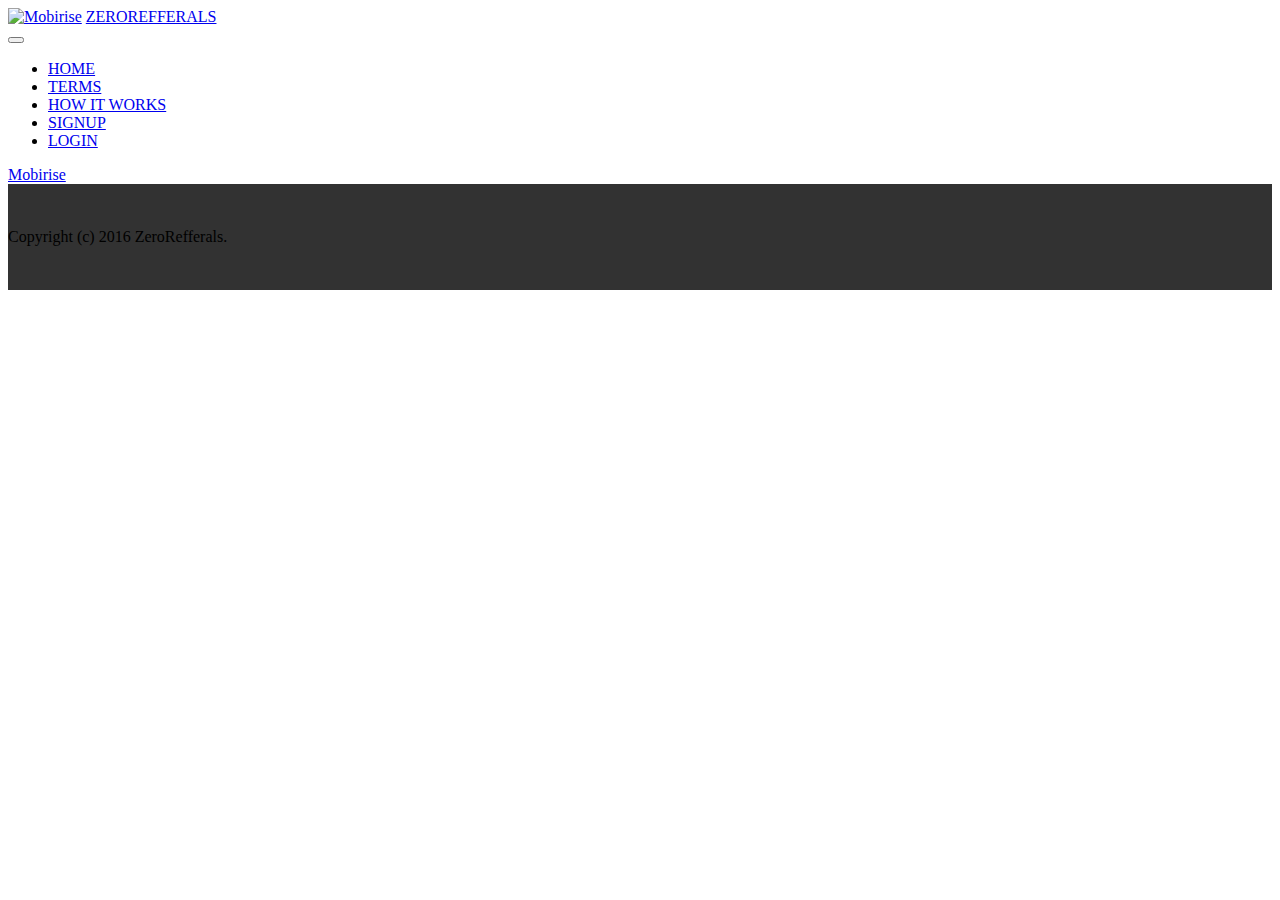
==== Contact us.html @ ca50b3d8 "Add files via upload" ====
<!DOCTYPE html>
<html>
<head>
  <!-- Site made with Mobirise Website Builder v3.11.1, https://mobirise.com -->
  <meta charset="UTF-8">
  <meta http-equiv="X-UA-Compatible" content="IE=edge">
  <meta name="generator" content="Mobirise v3.11.1, mobirise.com">
  <meta name="viewport" content="width=device-width, initial-scale=1">
  <link rel="shortcut icon" href="assets/images/zero-logo-128x128.png" type="image/x-icon">
  <meta name="description" content="contact us ">
  <title>contact us</title>
  <link rel="stylesheet" href="https://fonts.googleapis.com/css?family=Lora:400,700,400italic,700italic&amp;subset=latin">
  <link rel="stylesheet" href="https://fonts.googleapis.com/css?family=Montserrat:400,700">
  <link rel="stylesheet" href="https://fonts.googleapis.com/css?family=Raleway:100,100i,200,200i,300,300i,400,400i,500,500i,600,600i,700,700i,800,800i,900,900i">
  <link rel="stylesheet" href="assets/bootstrap-material-design-font/css/material.css">
  <link rel="stylesheet" href="assets/tether/tether.min.css">
  <link rel="stylesheet" href="assets/bootstrap/css/bootstrap.min.css">
  <link rel="stylesheet" href="assets/dropdown/css/style.css">
  <link rel="stylesheet" href="assets/animate.css/animate.min.css">
  <link rel="stylesheet" href="assets/theme/css/style.css">
  <link rel="stylesheet" href="assets/mobirise/css/mbr-additional.css" type="text/css">
  
  
  
</head>
<body>
<section id="menu-o">

    <nav class="navbar navbar-dropdown navbar-fixed-top">
        <div class="container">

            <div class="mbr-table">
                <div class="mbr-table-cell">

                    <div class="navbar-brand">
                        <a href="https://mobirise.com" class="navbar-logo"><img src="assets/images/zero-logo-128x128.png" alt="Mobirise"></a>
                        <a class="navbar-caption" href="https://mobirise.com">ZEROREFFERALS</a>
                    </div>

                </div>
                <div class="mbr-table-cell">

                    <button class="navbar-toggler pull-xs-right hidden-md-up" type="button" data-toggle="collapse" data-target="#exCollapsingNavbar">
                        <div class="hamburger-icon"></div>
                    </button>

                    <ul class="nav-dropdown collapse pull-xs-right nav navbar-nav navbar-toggleable-sm" id="exCollapsingNavbar"><li class="nav-item"><a class="nav-link link" href="index.html">HOME</a></li><li class="nav-item dropdown"><a class="nav-link link" href="terms.html" aria-expanded="false">TERMS</a></li><li class="nav-item"><a class="nav-link link" href="How it works..html" aria-expanded="false">HOW IT WORKS</a></li><li class="nav-item nav-btn"><a class="nav-link btn btn-white btn-white-outline" href="Signup.html" target="_blank">SIGNUP</a></li><li class="nav-item nav-btn"><a class="nav-link btn btn-primary-outline btn-primary" href="Signup.html" target="_blank">LOGIN</a></li></ul>
                    <button hidden="" class="navbar-toggler navbar-close" type="button" data-toggle="collapse" data-target="#exCollapsingNavbar">
                        <div class="close-icon"></div>
                    </button>

                </div>
            </div>

        </div>
    </nav>

</section>

<section class="engine"><a rel="external" href="https://mobirise.com">Mobirise</a></section><footer class="mbr-small-footer mbr-section mbr-section-nopadding mbr-after-navbar" id="footer1-p" style="background-color: rgb(50, 50, 50); padding-top: 1.75rem; padding-bottom: 1.75rem;">
    
    <div class="container">
        <p class="text-xs-center">Copyright (c) 2016 ZeroRefferals.</p>
    </div>
</footer>


  <script src="assets/web/assets/jquery/jquery.min.js"></script>
  <script src="assets/tether/tether.min.js"></script>
  <script src="assets/bootstrap/js/bootstrap.min.js"></script>
  <script src="assets/smooth-scroll/SmoothScroll.js"></script>
  <script src="assets/dropdown/js/script.min.js"></script>
  <script src="assets/touchSwipe/jquery.touchSwipe.min.js"></script>
  <script src="assets/viewportChecker/jquery.viewportchecker.js"></script>
  <script src="assets/theme/js/script.js"></script>
  
  
  <input name="animation" type="hidden">
   <div id="scrollToTop" class="scrollToTop mbr-arrow-up"><a style="text-align: center;"><i class="mbr-arrow-up-icon"></i></a></div>
  </body>
</html>
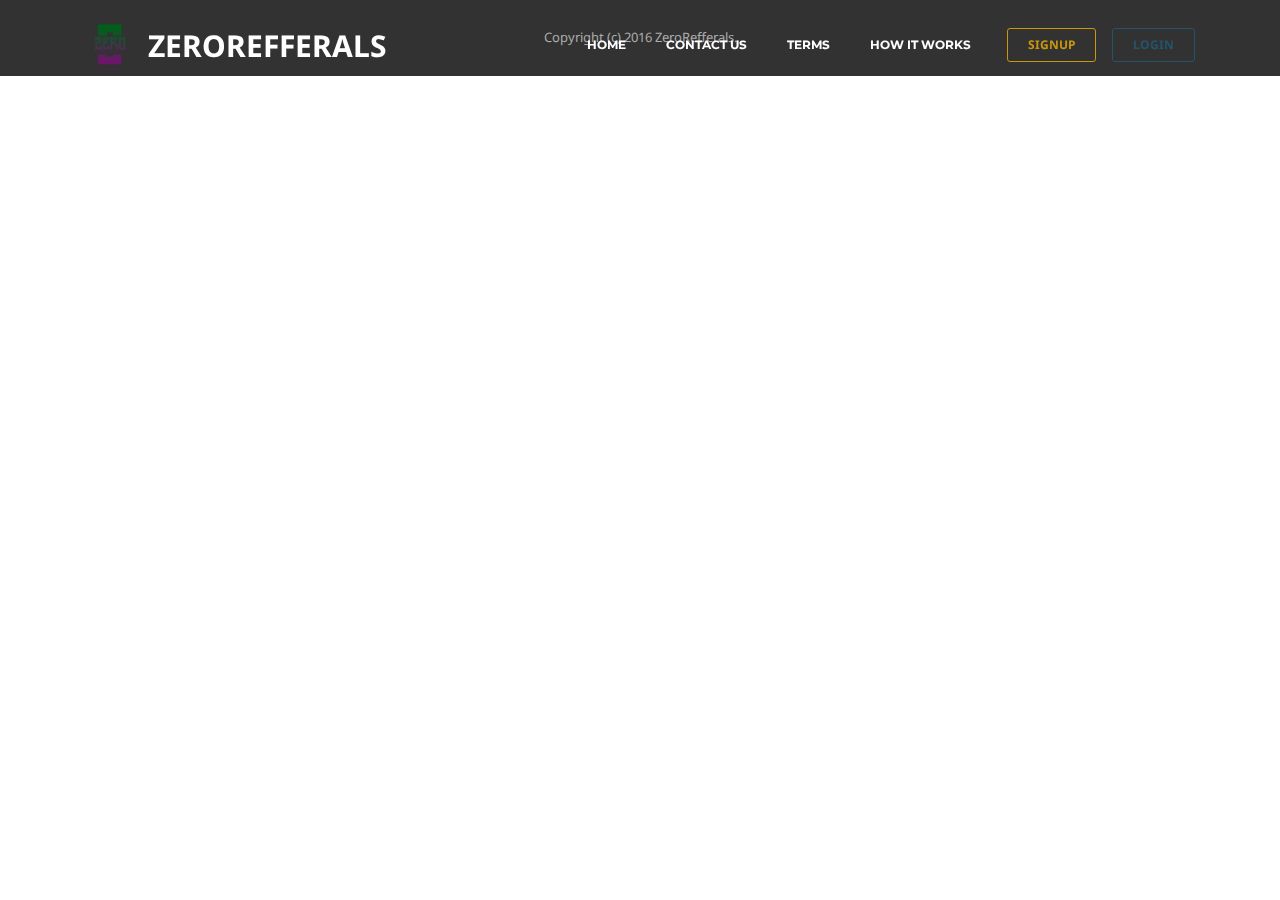
==== commit 4889a7c6: "create github pages" ====
--- a/Contact us.html
+++ b/Contact us.html
@@ -26,7 +26,7 @@
 <body>
 <section id="menu-o">
 
-    <nav class="navbar navbar-dropdown navbar-fixed-top">
+    <nav class="navbar navbar-dropdown bg-color transparent navbar-fixed-top">
         <div class="container">
 
             <div class="mbr-table">
@@ -44,7 +44,7 @@
                         <div class="hamburger-icon"></div>
                     </button>
 
-                    <ul class="nav-dropdown collapse pull-xs-right nav navbar-nav navbar-toggleable-sm" id="exCollapsingNavbar"><li class="nav-item"><a class="nav-link link" href="index.html">HOME</a></li><li class="nav-item dropdown"><a class="nav-link link" href="terms.html" aria-expanded="false">TERMS</a></li><li class="nav-item"><a class="nav-link link" href="How it works..html" aria-expanded="false">HOW IT WORKS</a></li><li class="nav-item nav-btn"><a class="nav-link btn btn-white btn-white-outline" href="Signup.html" target="_blank">SIGNUP</a></li><li class="nav-item nav-btn"><a class="nav-link btn btn-primary-outline btn-primary" href="Signup.html" target="_blank">LOGIN</a></li></ul>
+                    <ul class="nav-dropdown collapse pull-xs-right nav navbar-nav navbar-toggleable-sm" id="exCollapsingNavbar"><li class="nav-item"><a class="nav-link link" href="index.html">HOME</a></li><li class="nav-item dropdown"><a class="nav-link link" href="Contact us.html" aria-expanded="false">CONTACT US</a></li><li class="nav-item"><a class="nav-link link" href="terms.html" aria-expanded="false">TERMS</a></li><li class="nav-item"><a class="nav-link link" href="How it works..html" aria-expanded="false">HOW IT WORKS</a></li><li class="nav-item nav-btn"><a class="nav-link btn btn-warning-outline btn-warning" href="Signup.html" target="_blank">SIGNUP</a></li><li class="nav-item nav-btn"><a class="nav-link btn btn-primary-outline btn-primary" href="Signup.html" target="_blank">LOGIN</a></li></ul>
                     <button hidden="" class="navbar-toggler navbar-close" type="button" data-toggle="collapse" data-target="#exCollapsingNavbar">
                         <div class="close-icon"></div>
                     </button>
@@ -57,7 +57,7 @@
 
 </section>
 
-<section class="engine"><a rel="external" href="https://mobirise.com">Mobirise</a></section><footer class="mbr-small-footer mbr-section mbr-section-nopadding mbr-after-navbar" id="footer1-p" style="background-color: rgb(50, 50, 50); padding-top: 1.75rem; padding-bottom: 1.75rem;">
+<section class="engine"><a rel="external" href="https://mobirise.com">Mobirise Site Maker</a></section><footer class="mbr-small-footer mbr-section mbr-section-nopadding mbr-after-navbar" id="footer1-p" style="background-color: rgb(50, 50, 50); padding-top: 1.75rem; padding-bottom: 1.75rem;">
     
     <div class="container">
         <p class="text-xs-center">Copyright (c) 2016 ZeroRefferals.</p>
--- a/assets/bootstrap-material-design-font/css/material.css
+++ b/assets/bootstrap-material-design-font/css/material.css
@@ -0,0 +1,2522 @@
+@font-face {
+  font-family: 'Material-Design-Icons';
+  src: url('../fonts/Material-Design-Icons.eot?3ocs8m');
+  src: url('../fonts/Material-Design-Icons.eot?#iefix3ocs8m') format('embedded-opentype'), url('../fonts/Material-Design-Icons.woff?3ocs8m') format('woff'), url('../fonts/Material-Design-Icons.ttf?3ocs8m') format('truetype'), url('../fonts/Material-Design-Icons.svg?3ocs8m#Material-Design-Icons') format('svg');
+  font-weight: normal;
+  font-style: normal;
+}
+[class^="mdi-"],
+[class*="mdi-"] {
+  speak: none;
+  display: inline-block;
+  font-style: normal;
+  font-variant:normal;
+  font-weight:normal;
+  /*font-size:24px;*/
+  line-height:1;
+  font-family:'Material-Design-Icons' !important;
+  text-rendering: auto;
+  
+  -webkit-font-smoothing: antialiased;
+  -moz-osx-font-smoothing: grayscale;
+  -webkit-transform: translate(0, 0);
+      -ms-transform: translate(0, 0);
+          transform: translate(0, 0);
+}
+[class^="mdi-"]:before,
+[class*="mdi-"]:before {
+  display: inline-block;
+  speak: none;
+  text-decoration: inherit;
+}
+[class^="mdi-"].pull-left,
+[class*="mdi-"].pull-left {
+  margin-right: .3em;
+}
+[class^="mdi-"].pull-right,
+[class*="mdi-"].pull-right {
+  margin-left: .3em;
+}
+[class^="mdi-"].mdi-lg:before,
+[class*="mdi-"].mdi-lg:before,
+[class^="mdi-"].mdi-lg:after,
+[class*="mdi-"].mdi-lg:after {
+  font-size: 1.33333333em;
+  line-height: 0.75em;
+  vertical-align: -15%;
+}
+[class^="mdi-"].mdi-2x:before,
+[class*="mdi-"].mdi-2x:before,
+[class^="mdi-"].mdi-2x:after,
+[class*="mdi-"].mdi-2x:after {
+  font-size: 2em;
+}
+[class^="mdi-"].mdi-3x:before,
+[class*="mdi-"].mdi-3x:before,
+[class^="mdi-"].mdi-3x:after,
+[class*="mdi-"].mdi-3x:after {
+  font-size: 3em;
+}
+[class^="mdi-"].mdi-4x:before,
+[class*="mdi-"].mdi-4x:before,
+[class^="mdi-"].mdi-4x:after,
+[class*="mdi-"].mdi-4x:after {
+  font-size: 4em;
+}
+[class^="mdi-"].mdi-5x:before,
+[class*="mdi-"].mdi-5x:before,
+[class^="mdi-"].mdi-5x:after,
+[class*="mdi-"].mdi-5x:after {
+  font-size: 5em;
+}
+[class^="mdi-device-signal-cellular-"]:after,
+[class^="mdi-device-battery-"]:after,
+[class^="mdi-device-battery-charging-"]:after,
+[class^="mdi-device-signal-cellular-connected-no-internet-"]:after,
+[class^="mdi-device-signal-wifi-"]:after,
+[class^="mdi-device-signal-wifi-statusbar-not-connected"]:after,
+.mdi-device-network-wifi:after {
+  opacity: .3;
+  position: absolute;
+  left: 0;
+  top: 0;
+  z-index: 1;
+  display: inline-block;
+  speak: none;
+  text-decoration: inherit;
+}
+[class^="mdi-device-signal-cellular-"]:after {
+  content: "\e758";
+}
+[class^="mdi-device-battery-"]:after {
+  content: "\e735";
+}
+[class^="mdi-device-battery-charging-"]:after {
+  content: "\e733";
+}
+[class^="mdi-device-signal-cellular-connected-no-internet-"]:after {
+  content: "\e75d";
+}
+[class^="mdi-device-signal-wifi-"]:after,
+.mdi-device-network-wifi:after {
+  content: "\e765";
+}
+[class^="mdi-device-signal-wifi-statusbasr-not-connected"]:after {
+  content: "\e8f7";
+}
+.mdi-device-signal-cellular-off:after,
+.mdi-device-signal-cellular-null:after,
+.mdi-device-signal-cellular-no-sim:after,
+.mdi-device-signal-wifi-off:after,
+.mdi-device-signal-wifi-4-bar:after,
+.mdi-device-signal-cellular-4-bar:after,
+.mdi-device-battery-alert:after,
+.mdi-device-signal-cellular-connected-no-internet-4-bar:after,
+.mdi-device-battery-std:after,
+.mdi-device-battery-full .mdi-device-battery-unknown:after {
+  content: "";
+}
+.mdi-fw {
+  width: 1.28571429em;
+  text-align: center;
+}
+.mdi-ul {
+  padding-left: 0;
+  margin-left: 2.14285714em;
+  list-style-type: none;
+}
+.mdi-ul > li {
+  position: relative;
+}
+.mdi-li {
+  position: absolute;
+  left: -2.14285714em;
+  width: 2.14285714em;
+  top: 0.14285714em;
+  text-align: center;
+}
+.mdi-li.mdi-lg {
+  left: -1.85714286em;
+}
+.mdi-border {
+  padding: .2em .25em .15em;
+  border: solid 0.08em #eeeeee;
+  border-radius: .1em;
+}
+.mdi-spin {
+  -webkit-animation: mdi-spin 2s infinite linear;
+  animation: mdi-spin 2s infinite linear;
+  -webkit-transform-origin: 50% 50%;
+  -ms-transform-origin: 50% 50%;
+      transform-origin: 50% 50%;
+}
+.mdi-pulse {
+  -webkit-animation: mdi-spin 1s steps(8) infinite;
+  animation: mdi-spin 1s steps(8) infinite;
+  -webkit-transform-origin: 50% 50%;
+  -ms-transform-origin: 50% 50%;
+      transform-origin: 50% 50%;
+}
+@-webkit-keyframes mdi-spin {
+  0% {
+    -webkit-transform: rotate(0deg);
+    transform: rotate(0deg);
+  }
+  100% {
+    -webkit-transform: rotate(359deg);
+    transform: rotate(359deg);
+  }
+}
+@keyframes mdi-spin {
+  0% {
+    -webkit-transform: rotate(0deg);
+    transform: rotate(0deg);
+  }
+  100% {
+    -webkit-transform: rotate(359deg);
+    transform: rotate(359deg);
+  }
+}
+.mdi-rotate-90 {
+  filter: progid:DXImageTransform.Microsoft.BasicImage(rotation=1);
+  -webkit-transform: rotate(90deg);
+  -ms-transform: rotate(90deg);
+  transform: rotate(90deg);
+}
+.mdi-rotate-180 {
+  filter: progid:DXImageTransform.Microsoft.BasicImage(rotation=2);
+  -webkit-transform: rotate(180deg);
+  -ms-transform: rotate(180deg);
+  transform: rotate(180deg);
+}
+.mdi-rotate-270 {
+  filter: progid:DXImageTransform.Microsoft.BasicImage(rotation=3);
+  -webkit-transform: rotate(270deg);
+  -ms-transform: rotate(270deg);
+  transform: rotate(270deg);
+}
+.mdi-flip-horizontal {
+  filter: progid:DXImageTransform.Microsoft.BasicImage(rotation=0, mirror=1);
+  -webkit-transform: scale(-1, 1);
+  -ms-transform: scale(-1, 1);
+  transform: scale(-1, 1);
+}
+.mdi-flip-vertical {
+  filter: progid:DXImageTransform.Microsoft.BasicImage(rotation=2, mirror=1);
+  -webkit-transform: scale(1, -1);
+  -ms-transform: scale(1, -1);
+  transform: scale(1, -1);
+}
+:root .mdi-rotate-90,
+:root .mdi-rotate-180,
+:root .mdi-rotate-270,
+:root .mdi-flip-horizontal,
+:root .mdi-flip-vertical {
+  -webkit-filter: none;
+          filter: none;
+}
+.mdi-stack {
+  position: relative;
+  display: inline-block;
+  width: 2em;
+  height: 2em;
+  line-height: 2em;
+  vertical-align: middle;
+}
+.mdi-stack-1x,
+.mdi-stack-2x {
+  position: absolute;
+  left: 0;
+  width: 100%;
+  text-align: center;
+}
+.mdi-stack-1x {
+  line-height: inherit;
+}
+.mdi-stack-2x {
+  font-size: 2em;
+}
+.mdi-inverse {
+  color: #ffffff;
+}
+/* Start Icons */
+.mdi-action-3d-rotation:before {
+  content: "\e600";
+}
+.mdi-action-accessibility:before {
+  content: "\e601";
+}
+.mdi-action-account-balance-wallet:before {
+  content: "\e602";
+}
+.mdi-action-account-balance:before {
+  content: "\e603";
+}
+.mdi-action-account-box:before {
+  content: "\e604";
+}
+.mdi-action-account-child:before {
+  content: "\e605";
+}
+.mdi-action-account-circle:before {
+  content: "\e606";
+}
+.mdi-action-add-shopping-cart:before {
+  content: "\e607";
+}
+.mdi-action-alarm-add:before {
+  content: "\e608";
+}
+.mdi-action-alarm-off:before {
+  content: "\e609";
+}
+.mdi-action-alarm-on:before {
+  content: "\e60a";
+}
+.mdi-action-alarm:before {
+  content: "\e60b";
+}
+.mdi-action-android:before {
+  content: "\e60c";
+}
+.mdi-action-announcement:before {
+  content: "\e60d";
+}
+.mdi-action-aspect-ratio:before {
+  content: "\e60e";
+}
+.mdi-action-assessment:before {
+  content: "\e60f";
+}
+.mdi-action-assignment-ind:before {
+  content: "\e610";
+}
+.mdi-action-assignment-late:before {
+  content: "\e611";
+}
+.mdi-action-assignment-return:before {
+  content: "\e612";
+}
+.mdi-action-assignment-returned:before {
+  content: "\e613";
+}
+.mdi-action-assignment-turned-in:before {
+  content: "\e614";
+}
+.mdi-action-assignment:before {
+  content: "\e615";
+}
+.mdi-action-autorenew:before {
+  content: "\e616";
+}
+.mdi-action-backup:before {
+  content: "\e617";
+}
+.mdi-action-book:before {
+  content: "\e618";
+}
+.mdi-action-bookmark-outline:before {
+  content: "\e619";
+}
+.mdi-action-bookmark:before {
+  content: "\e61a";
+}
+.mdi-action-bug-report:before {
+  content: "\e61b";
+}
+.mdi-action-cached:before {
+  content: "\e61c";
+}
+.mdi-action-check-circle:before {
+  content: "\e61d";
+}
+.mdi-action-class:before {
+  content: "\e61e";
+}
+.mdi-action-credit-card:before {
+  content: "\e61f";
+}
+.mdi-action-dashboard:before {
+  content: "\e620";
+}
+.mdi-action-delete:before {
+  content: "\e621";
+}
+.mdi-action-description:before {
+  content: "\e622";
+}
+.mdi-action-dns:before {
+  content: "\e623";
+}
+.mdi-action-done-all:before {
+  content: "\e624";
+}
+.mdi-action-done:before {
+  content: "\e625";
+}
+.mdi-action-event:before {
+  content: "\e626";
+}
+.mdi-action-exit-to-app:before {
+  content: "\e627";
+}
+.mdi-action-explore:before {
+  content: "\e628";
+}
+.mdi-action-extension:before {
+  content: "\e629";
+}
+.mdi-action-face-unlock:before {
+  content: "\e62a";
+}
+.mdi-action-favorite-outline:before {
+  content: "\e62b";
+}
+.mdi-action-favorite:before {
+  content: "\e62c";
+}
+.mdi-action-find-in-page:before {
+  content: "\e62d";
+}
+.mdi-action-find-replace:before {
+  content: "\e62e";
+}
+.mdi-action-flip-to-back:before {
+  content: "\e62f";
+}
+.mdi-action-flip-to-front:before {
+  content: "\e630";
+}
+.mdi-action-get-app:before {
+  content: "\e631";
+}
+.mdi-action-grade:before {
+  content: "\e632";
+}
+.mdi-action-group-work:before {
+  content: "\e633";
+}
+.mdi-action-help:before {
+  content: "\e634";
+}
+.mdi-action-highlight-remove:before {
+  content: "\e635";
+}
+.mdi-action-history:before {
+  content: "\e636";
+}
+.mdi-action-home:before {
+  content: "\e637";
+}
+.mdi-action-https:before {
+  content: "\e638";
+}
+.mdi-action-info-outline:before {
+  content: "\e639";
+}
+.mdi-action-info:before {
+  content: "\e63a";
+}
+.mdi-action-input:before {
+  content: "\e63b";
+}
+.mdi-action-invert-colors:before {
+  content: "\e63c";
+}
+.mdi-action-label-outline:before {
+  content: "\e63d";
+}
+.mdi-action-label:before {
+  content: "\e63e";
+}
+.mdi-action-language:before {
+  content: "\e63f";
+}
+.mdi-action-launch:before {
+  content: "\e640";
+}
+.mdi-action-list:before {
+  content: "\e641";
+}
+.mdi-action-lock-open:before {
+  content: "\e642";
+}
+.mdi-action-lock-outline:before {
+  content: "\e643";
+}
+.mdi-action-lock:before {
+  content: "\e644";
+}
+.mdi-action-loyalty:before {
+  content: "\e645";
+}
+.mdi-action-markunread-mailbox:before {
+  content: "\e646";
+}
+.mdi-action-note-add:before {
+  content: "\e647";
+}
+.mdi-action-open-in-browser:before {
+  content: "\e648";
+}
+.mdi-action-open-in-new:before {
+  content: "\e649";
+}
+.mdi-action-open-with:before {
+  content: "\e64a";
+}
+.mdi-action-pageview:before {
+  content: "\e64b";
+}
+.mdi-action-payment:before {
+  content: "\e64c";
+}
+.mdi-action-perm-camera-mic:before {
+  content: "\e64d";
+}
+.mdi-action-perm-contact-cal:before {
+  content: "\e64e";
+}
+.mdi-action-perm-data-setting:before {
+  content: "\e64f";
+}
+.mdi-action-perm-device-info:before {
+  content: "\e650";
+}
+.mdi-action-perm-identity:before {
+  content: "\e651";
+}
+.mdi-action-perm-media:before {
+  content: "\e652";
+}
+.mdi-action-perm-phone-msg:before {
+  content: "\e653";
+}
+.mdi-action-perm-scan-wifi:before {
+  content: "\e654";
+}
+.mdi-action-picture-in-picture:before {
+  content: "\e655";
+}
+.mdi-action-polymer:before {
+  content: "\e656";
+}
+.mdi-action-print:before {
+  content: "\e657";
+}
+.mdi-action-query-builder:before {
+  content: "\e658";
+}
+.mdi-action-question-answer:before {
+  content: "\e659";
+}
+.mdi-action-receipt:before {
+  content: "\e65a";
+}
+.mdi-action-redeem:before {
+  content: "\e65b";
+}
+.mdi-action-reorder:before {
+  content: "\e65c";
+}
+.mdi-action-report-problem:before {
+  content: "\e65d";
+}
+.mdi-action-restore:before {
+  content: "\e65e";
+}
+.mdi-action-room:before {
+  content: "\e65f";
+}
+.mdi-action-schedule:before {
+  content: "\e660";
+}
+.mdi-action-search:before {
+  content: "\e661";
+}
+.mdi-action-settings-applications:before {
+  content: "\e662";
+}
+.mdi-action-settings-backup-restore:before {
+  content: "\e663";
+}
+.mdi-action-settings-bluetooth:before {
+  content: "\e664";
+}
+.mdi-action-settings-cell:before {
+  content: "\e665";
+}
+.mdi-action-settings-display:before {
+  content: "\e666";
+}
+.mdi-action-settings-ethernet:before {
+  content: "\e667";
+}
+.mdi-action-settings-input-antenna:before {
+  content: "\e668";
+}
+.mdi-action-settings-input-component:before {
+  content: "\e669";
+}
+.mdi-action-settings-input-composite:before {
+  content: "\e66a";
+}
+.mdi-action-settings-input-hdmi:before {
+  content: "\e66b";
+}
+.mdi-action-settings-input-svideo:before {
+  content: "\e66c";
+}
+.mdi-action-settings-overscan:before {
+  content: "\e66d";
+}
+.mdi-action-settings-phone:before {
+  content: "\e66e";
+}
+.mdi-action-settings-power:before {
+  content: "\e66f";
+}
+.mdi-action-settings-remote:before {
+  content: "\e670";
+}
+.mdi-action-settings-voice:before {
+  content: "\e671";
+}
+.mdi-action-settings:before {
+  content: "\e672";
+}
+.mdi-action-shop-two:before {
+  content: "\e673";
+}
+.mdi-action-shop:before {
+  content: "\e674";
+}
+.mdi-action-shopping-basket:before {
+  content: "\e675";
+}
+.mdi-action-shopping-cart:before {
+  content: "\e676";
+}
+.mdi-action-speaker-notes:before {
+  content: "\e677";
+}
+.mdi-action-spellcheck:before {
+  content: "\e678";
+}
+.mdi-action-star-rate:before {
+  content: "\e679";
+}
+.mdi-action-stars:before {
+  content: "\e67a";
+}
+.mdi-action-store:before {
+  content: "\e67b";
+}
+.mdi-action-subject:before {
+  content: "\e67c";
+}
+.mdi-action-supervisor-account:before {
+  content: "\e67d";
+}
+.mdi-action-swap-horiz:before {
+  content: "\e67e";
+}
+.mdi-action-swap-vert-circle:before {
+  content: "\e67f";
+}
+.mdi-action-swap-vert:before {
+  content: "\e680";
+}
+.mdi-action-system-update-tv:before {
+  content: "\e681";
+}
+.mdi-action-tab-unselected:before {
+  content: "\e682";
+}
+.mdi-action-tab:before {
+  content: "\e683";
+}
+.mdi-action-theaters:before {
+  content: "\e684";
+}
+.mdi-action-thumb-down:before {
+  content: "\e685";
+}
+.mdi-action-thumb-up:before {
+  content: "\e686";
+}
+.mdi-action-thumbs-up-down:before {
+  content: "\e687";
+}
+.mdi-action-toc:before {
+  content: "\e688";
+}
+.mdi-action-today:before {
+  content: "\e689";
+}
+.mdi-action-track-changes:before {
+  content: "\e68a";
+}
+.mdi-action-translate:before {
+  content: "\e68b";
+}
+.mdi-action-trending-down:before {
+  content: "\e68c";
+}
+.mdi-action-trending-neutral:before {
+  content: "\e68d";
+}
+.mdi-action-trending-up:before {
+  content: "\e68e";
+}
+.mdi-action-turned-in-not:before {
+  content: "\e68f";
+}
+.mdi-action-turned-in:before {
+  content: "\e690";
+}
+.mdi-action-verified-user:before {
+  content: "\e691";
+}
+.mdi-action-view-agenda:before {
+  content: "\e692";
+}
+.mdi-action-view-array:before {
+  content: "\e693";
+}
+.mdi-action-view-carousel:before {
+  content: "\e694";
+}
+.mdi-action-view-column:before {
+  content: "\e695";
+}
+.mdi-action-view-day:before {
+  content: "\e696";
+}
+.mdi-action-view-headline:before {
+  content: "\e697";
+}
+.mdi-action-view-list:before {
+  content: "\e698";
+}
+.mdi-action-view-module:before {
+  content: "\e699";
+}
+.mdi-action-view-quilt:before {
+  content: "\e69a";
+}
+.mdi-action-view-stream:before {
+  content: "\e69b";
+}
+.mdi-action-view-week:before {
+  content: "\e69c";
+}
+.mdi-action-visibility-off:before {
+  content: "\e69d";
+}
+.mdi-action-visibility:before {
+  content: "\e69e";
+}
+.mdi-action-wallet-giftcard:before {
+  content: "\e69f";
+}
+.mdi-action-wallet-membership:before {
+  content: "\e6a0";
+}
+.mdi-action-wallet-travel:before {
+  content: "\e6a1";
+}
+.mdi-action-work:before {
+  content: "\e6a2";
+}
+.mdi-alert-error:before {
+  content: "\e6a3";
+}
+.mdi-alert-warning:before {
+  content: "\e6a4";
+}
+.mdi-av-album:before {
+  content: "\e6a5";
+}
+.mdi-av-closed-caption:before {
+  content: "\e6a6";
+}
+.mdi-av-equalizer:before {
+  content: "\e6a7";
+}
+.mdi-av-explicit:before {
+  content: "\e6a8";
+}
+.mdi-av-fast-forward:before {
+  content: "\e6a9";
+}
+.mdi-av-fast-rewind:before {
+  content: "\e6aa";
+}
+.mdi-av-games:before {
+  content: "\e6ab";
+}
+.mdi-av-hearing:before {
+  content: "\e6ac";
+}
+.mdi-av-high-quality:before {
+  content: "\e6ad";
+}
+.mdi-av-loop:before {
+  content: "\e6ae";
+}
+.mdi-av-mic-none:before {
+  content: "\e6af";
+}
+.mdi-av-mic-off:before {
+  content: "\e6b0";
+}
+.mdi-av-mic:before {
+  content: "\e6b1";
+}
+.mdi-av-movie:before {
+  content: "\e6b2";
+}
+.mdi-av-my-library-add:before {
+  content: "\e6b3";
+}
+.mdi-av-my-library-books:before {
+  content: "\e6b4";
+}
+.mdi-av-my-library-music:before {
+  content: "\e6b5";
+}
+.mdi-av-new-releases:before {
+  content: "\e6b6";
+}
+.mdi-av-not-interested:before {
+  content: "\e6b7";
+}
+.mdi-av-pause-circle-fill:before {
+  content: "\e6b8";
+}
+.mdi-av-pause-circle-outline:before {
+  content: "\e6b9";
+}
+.mdi-av-pause:before {
+  content: "\e6ba";
+}
+.mdi-av-play-arrow:before {
+  content: "\e6bb";
+}
+.mdi-av-play-circle-fill:before {
+  content: "\e6bc";
+}
+.mdi-av-play-circle-outline:before {
+  content: "\e6bd";
+}
+.mdi-av-play-shopping-bag:before {
+  content: "\e6be";
+}
+.mdi-av-playlist-add:before {
+  content: "\e6bf";
+}
+.mdi-av-queue-music:before {
+  content: "\e6c0";
+}
+.mdi-av-queue:before {
+  content: "\e6c1";
+}
+.mdi-av-radio:before {
+  content: "\e6c2";
+}
+.mdi-av-recent-actors:before {
+  content: "\e6c3";
+}
+.mdi-av-repeat-one:before {
+  content: "\e6c4";
+}
+.mdi-av-repeat:before {
+  content: "\e6c5";
+}
+.mdi-av-replay:before {
+  content: "\e6c6";
+}
+.mdi-av-shuffle:before {
+  content: "\e6c7";
+}
+.mdi-av-skip-next:before {
+  content: "\e6c8";
+}
+.mdi-av-skip-previous:before {
+  content: "\e6c9";
+}
+.mdi-av-snooze:before {
+  content: "\e6ca";
+}
+.mdi-av-stop:before {
+  content: "\e6cb";
+}
+.mdi-av-subtitles:before {
+  content: "\e6cc";
+}
+.mdi-av-surround-sound:before {
+  content: "\e6cd";
+}
+.mdi-av-timer:before {
+  content: "\e6ce";
+}
+.mdi-av-video-collection:before {
+  content: "\e6cf";
+}
+.mdi-av-videocam-off:before {
+  content: "\e6d0";
+}
+.mdi-av-videocam:before {
+  content: "\e6d1";
+}
+.mdi-av-volume-down:before {
+  content: "\e6d2";
+}
+.mdi-av-volume-mute:before {
+  content: "\e6d3";
+}
+.mdi-av-volume-off:before {
+  content: "\e6d4";
+}
+.mdi-av-volume-up:before {
+  content: "\e6d5";
+}
+.mdi-av-web:before {
+  content: "\e6d6";
+}
+.mdi-communication-business:before {
+  content: "\e6d7";
+}
+.mdi-communication-call-end:before {
+  content: "\e6d8";
+}
+.mdi-communication-call-made:before {
+  content: "\e6d9";
+}
+.mdi-communication-call-merge:before {
+  content: "\e6da";
+}
+.mdi-communication-call-missed:before {
+  content: "\e6db";
+}
+.mdi-communication-call-received:before {
+  content: "\e6dc";
+}
+.mdi-communication-call-split:before {
+  content: "\e6dd";
+}
+.mdi-communication-call:before {
+  content: "\e6de";
+}
+.mdi-communication-chat:before {
+  content: "\e6df";
+}
+.mdi-communication-clear-all:before {
+  content: "\e6e0";
+}
+.mdi-communication-comment:before {
+  content: "\e6e1";
+}
+.mdi-communication-contacts:before {
+  content: "\e6e2";
+}
+.mdi-communication-dialer-sip:before {
+  content: "\e6e3";
+}
+.mdi-communication-dialpad:before {
+  content: "\e6e4";
+}
+.mdi-communication-dnd-on:before {
+  content: "\e6e5";
+}
+.mdi-communication-email:before {
+  content: "\e6e6";
+}
+.mdi-communication-forum:before {
+  content: "\e6e7";
+}
+.mdi-communication-import-export:before {
+  content: "\e6e8";
+}
+.mdi-communication-invert-colors-off:before {
+  content: "\e6e9";
+}
+.mdi-communication-invert-colors-on:before {
+  content: "\e6ea";
+}
+.mdi-communication-live-help:before {
+  content: "\e6eb";
+}
+.mdi-communication-location-off:before {
+  content: "\e6ec";
+}
+.mdi-communication-location-on:before {
+  content: "\e6ed";
+}
+.mdi-communication-message:before {
+  content: "\e6ee";
+}
+.mdi-communication-messenger:before {
+  content: "\e6ef";
+}
+.mdi-communication-no-sim:before {
+  content: "\e6f0";
+}
+.mdi-communication-phone:before {
+  content: "\e6f1";
+}
+.mdi-communication-portable-wifi-off:before {
+  content: "\e6f2";
+}
+.mdi-communication-quick-contacts-dialer:before {
+  content: "\e6f3";
+}
+.mdi-communication-quick-contacts-mail:before {
+  content: "\e6f4";
+}
+.mdi-communication-ring-volume:before {
+  content: "\e6f5";
+}
+.mdi-communication-stay-current-landscape:before {
+  content: "\e6f6";
+}
+.mdi-communication-stay-current-portrait:before {
+  content: "\e6f7";
+}
+.mdi-communication-stay-primary-landscape:before {
+  content: "\e6f8";
+}
+.mdi-communication-stay-primary-portrait:before {
+  content: "\e6f9";
+}
+.mdi-communication-swap-calls:before {
+  content: "\e6fa";
+}
+.mdi-communication-textsms:before {
+  content: "\e6fb";
+}
+.mdi-communication-voicemail:before {
+  content: "\e6fc";
+}
+.mdi-communication-vpn-key:before {
+  content: "\e6fd";
+}
+.mdi-content-add-box:before {
+  content: "\e6fe";
+}
+.mdi-content-add-circle-outline:before {
+  content: "\e6ff";
+}
+.mdi-content-add-circle:before {
+  content: "\e700";
+}
+.mdi-content-add:before {
+  content: "\e701";
+}
+.mdi-content-archive:before {
+  content: "\e702";
+}
+.mdi-content-backspace:before {
+  content: "\e703";
+}
+.mdi-content-block:before {
+  content: "\e704";
+}
+.mdi-content-clear:before {
+  content: "\e705";
+}
+.mdi-content-content-copy:before {
+  content: "\e706";
+}
+.mdi-content-content-cut:before {
+  content: "\e707";
+}
+.mdi-content-content-paste:before {
+  content: "\e708";
+}
+.mdi-content-create:before {
+  content: "\e709";
+}
+.mdi-content-drafts:before {
+  content: "\e70a";
+}
+.mdi-content-filter-list:before {
+  content: "\e70b";
+}
+.mdi-content-flag:before {
+  content: "\e70c";
+}
+.mdi-content-forward:before {
+  content: "\e70d";
+}
+.mdi-content-gesture:before {
+  content: "\e70e";
+}
+.mdi-content-inbox:before {
+  content: "\e70f";
+}
+.mdi-content-link:before {
+  content: "\e710";
+}
+.mdi-content-mail:before {
+  content: "\e711";
+}
+.mdi-content-markunread:before {
+  content: "\e712";
+}
+.mdi-content-redo:before {
+  content: "\e713";
+}
+.mdi-content-remove-circle-outline:before {
+  content: "\e714";
+}
+.mdi-content-remove-circle:before {
+  content: "\e715";
+}
+.mdi-content-remove:before {
+  content: "\e716";
+}
+.mdi-content-reply-all:before {
+  content: "\e717";
+}
+.mdi-content-reply:before {
+  content: "\e718";
+}
+.mdi-content-report:before {
+  content: "\e719";
+}
+.mdi-content-save:before {
+  content: "\e71a";
+}
+.mdi-content-select-all:before {
+  content: "\e71b";
+}
+.mdi-content-send:before {
+  content: "\e71c";
+}
+.mdi-content-sort:before {
+  content: "\e71d";
+}
+.mdi-content-text-format:before {
+  content: "\e71e";
+}
+.mdi-content-undo:before {
+  content: "\e71f";
+}
+.mdi-editor-attach-file:before {
+  content: "\e776";
+}
+.mdi-editor-attach-money:before {
+  content: "\e777";
+}
+.mdi-editor-border-all:before {
+  content: "\e778";
+}
+.mdi-editor-border-bottom:before {
+  content: "\e779";
+}
+.mdi-editor-border-clear:before {
+  content: "\e77a";
+}
+.mdi-editor-border-color:before {
+  content: "\e77b";
+}
+.mdi-editor-border-horizontal:before {
+  content: "\e77c";
+}
+.mdi-editor-border-inner:before {
+  content: "\e77d";
+}
+.mdi-editor-border-left:before {
+  content: "\e77e";
+}
+.mdi-editor-border-outer:before {
+  content: "\e77f";
+}
+.mdi-editor-border-right:before {
+  content: "\e780";
+}
+.mdi-editor-border-style:before {
+  content: "\e781";
+}
+.mdi-editor-border-top:before {
+  content: "\e782";
+}
+.mdi-editor-border-vertical:before {
+  content: "\e783";
+}
+.mdi-editor-format-align-center:before {
+  content: "\e784";
+}
+.mdi-editor-format-align-justify:before {
+  content: "\e785";
+}
+.mdi-editor-format-align-left:before {
+  content: "\e786";
+}
+.mdi-editor-format-align-right:before {
+  content: "\e787";
+}
+.mdi-editor-format-bold:before {
+  content: "\e788";
+}
+.mdi-editor-format-clear:before {
+  content: "\e789";
+}
+.mdi-editor-format-color-fill:before {
+  content: "\e78a";
+}
+.mdi-editor-format-color-reset:before {
+  content: "\e78b";
+}
+.mdi-editor-format-color-text:before {
+  content: "\e78c";
+}
+.mdi-editor-format-indent-decrease:before {
+  content: "\e78d";
+}
+.mdi-editor-format-indent-increase:before {
+  content: "\e78e";
+}
+.mdi-editor-format-italic:before {
+  content: "\e78f";
+}
+.mdi-editor-format-line-spacing:before {
+  content: "\e790";
+}
+.mdi-editor-format-list-bulleted:before {
+  content: "\e791";
+}
+.mdi-editor-format-list-numbered:before {
+  content: "\e792";
+}
+.mdi-editor-format-paint:before {
+  content: "\e793";
+}
+.mdi-editor-format-quote:before {
+  content: "\e794";
+}
+.mdi-editor-format-size:before {
+  content: "\e795";
+}
+.mdi-editor-format-strikethrough:before {
+  content: "\e796";
+}
+.mdi-editor-format-textdirection-l-to-r:before {
+  content: "\e797";
+}
+.mdi-editor-format-textdirection-r-to-l:before {
+  content: "\e798";
+}
+.mdi-editor-format-underline:before {
+  content: "\e799";
+}
+.mdi-editor-functions:before {
+  content: "\e79a";
+}
+.mdi-editor-insert-chart:before {
+  content: "\e79b";
+}
+.mdi-editor-insert-comment:before {
+  content: "\e79c";
+}
+.mdi-editor-insert-drive-file:before {
+  content: "\e79d";
+}
+.mdi-editor-insert-emoticon:before {
+  content: "\e79e";
+}
+.mdi-editor-insert-invitation:before {
+  content: "\e79f";
+}
+.mdi-editor-insert-link:before {
+  content: "\e7a0";
+}
+.mdi-editor-insert-photo:before {
+  content: "\e7a1";
+}
+.mdi-editor-merge-type:before {
+  content: "\e7a2";
+}
+.mdi-editor-mode-comment:before {
+  content: "\e7a3";
+}
+.mdi-editor-mode-edit:before {
+  content: "\e7a4";
+}
+.mdi-editor-publish:before {
+  content: "\e7a5";
+}
+.mdi-editor-vertical-align-bottom:before {
+  content: "\e7a6";
+}
+.mdi-editor-vertical-align-center:before {
+  content: "\e7a7";
+}
+.mdi-editor-vertical-align-top:before {
+  content: "\e7a8";
+}
+.mdi-editor-wrap-text:before {
+  content: "\e7a9";
+}
+.mdi-file-attachment:before {
+  content: "\e7aa";
+}
+.mdi-file-cloud-circle:before {
+  content: "\e7ab";
+}
+.mdi-file-cloud-done:before {
+  content: "\e7ac";
+}
+.mdi-file-cloud-download:before {
+  content: "\e7ad";
+}
+.mdi-file-cloud-off:before {
+  content: "\e7ae";
+}
+.mdi-file-cloud-queue:before {
+  content: "\e7af";
+}
+.mdi-file-cloud-upload:before {
+  content: "\e7b0";
+}
+.mdi-file-cloud:before {
+  content: "\e7b1";
+}
+.mdi-file-file-download:before {
+  content: "\e7b2";
+}
+.mdi-file-file-upload:before {
+  content: "\e7b3";
+}
+.mdi-file-folder-open:before {
+  content: "\e7b4";
+}
+.mdi-file-folder-shared:before {
+  content: "\e7b5";
+}
+.mdi-file-folder:before {
+  content: "\e7b6";
+}
+.mdi-device-access-alarm:before {
+  content: "\e720";
+}
+.mdi-device-access-alarms:before {
+  content: "\e721";
+}
+.mdi-device-access-time:before {
+  content: "\e722";
+}
+.mdi-device-add-alarm:before {
+  content: "\e723";
+}
+.mdi-device-airplanemode-off:before {
+  content: "\e724";
+}
+.mdi-device-airplanemode-on:before {
+  content: "\e725";
+}
+.mdi-device-battery-20:before {
+  content: "\e726";
+}
+.mdi-device-battery-30:before {
+  content: "\e727";
+}
+.mdi-device-battery-50:before {
+  content: "\e728";
+}
+.mdi-device-battery-60:before {
+  content: "\e729";
+}
+.mdi-device-battery-80:before {
+  content: "\e72a";
+}
+.mdi-device-battery-90:before {
+  content: "\e72b";
+}
+.mdi-device-battery-alert:before {
+  content: "\e72c";
+}
+.mdi-device-battery-charging-20:before {
+  content: "\e72d";
+}
+.mdi-device-battery-charging-30:before {
+  content: "\e72e";
+}
+.mdi-device-battery-charging-50:before {
+  content: "\e72f";
+}
+.mdi-device-battery-charging-60:before {
+  content: "\e730";
+}
+.mdi-device-battery-charging-80:before {
+  content: "\e731";
+}
+.mdi-device-battery-charging-90:before {
+  content: "\e732";
+}
+.mdi-device-battery-charging-full:before {
+  content: "\e733";
+}
+.mdi-device-battery-full:before {
+  content: "\e734";
+}
+.mdi-device-battery-std:before {
+  content: "\e735";
+}
+.mdi-device-battery-unknown:before {
+  content: "\e736";
+}
+.mdi-device-bluetooth-connected:before {
+  content: "\e737";
+}
+.mdi-device-bluetooth-disabled:before {
+  content: "\e738";
+}
+.mdi-device-bluetooth-searching:before {
+  content: "\e739";
+}
+.mdi-device-bluetooth:before {
+  content: "\e73a";
+}
+.mdi-device-brightness-auto:before {
+  content: "\e73b";
+}
+.mdi-device-brightness-high:before {
+  content: "\e73c";
+}
+.mdi-device-brightness-low:before {
+  content: "\e73d";
+}
+.mdi-device-brightness-medium:before {
+  content: "\e73e";
+}
+.mdi-device-data-usage:before {
+  content: "\e73f";
+}
+.mdi-device-developer-mode:before {
+  content: "\e740";
+}
+.mdi-device-devices:before {
+  content: "\e741";
+}
+.mdi-device-dvr:before {
+  content: "\e742";
+}
+.mdi-device-gps-fixed:before {
+  content: "\e743";
+}
+.mdi-device-gps-not-fixed:before {
+  content: "\e744";
+}
+.mdi-device-gps-off:before {
+  content: "\e745";
+}
+.mdi-device-location-disabled:before {
+  content: "\e746";
+}
+.mdi-device-location-searching:before {
+  content: "\e747";
+}
+.mdi-device-multitrack-audio:before {
+  content: "\e748";
+}
+.mdi-device-network-cell:before {
+  content: "\e749";
+}
+.mdi-device-network-wifi:before {
+  content: "\e74a";
+}
+.mdi-device-nfc:before {
+  content: "\e74b";
+}
+.mdi-device-now-wallpaper:before {
+  content: "\e74c";
+}
+.mdi-device-now-widgets:before {
+  content: "\e74d";
+}
+.mdi-device-screen-lock-landscape:before {
+  content: "\e74e";
+}
+.mdi-device-screen-lock-portrait:before {
+  content: "\e74f";
+}
+.mdi-device-screen-lock-rotation:before {
+  content: "\e750";
+}
+.mdi-device-screen-rotation:before {
+  content: "\e751";
+}
+.mdi-device-sd-storage:before {
+  content: "\e752";
+}
+.mdi-device-settings-system-daydream:before {
+  content: "\e753";
+}
+.mdi-device-signal-cellular-0-bar:before {
+  content: "\e754";
+}
+.mdi-device-signal-cellular-1-bar:before {
+  content: "\e755";
+}
+.mdi-device-signal-cellular-2-bar:before {
+  content: "\e756";
+}
+.mdi-device-signal-cellular-3-bar:before {
+  content: "\e757";
+}
+.mdi-device-signal-cellular-4-bar:before {
+  content: "\e758";
+}
+.mdi-signal-wifi-statusbar-connected-no-internet-after:before {
+  content: "\e8f6";
+}
+.mdi-device-signal-cellular-connected-no-internet-0-bar:before {
+  content: "\e759";
+}
+.mdi-device-signal-cellular-connected-no-internet-1-bar:before {
+  content: "\e75a";
+}
+.mdi-device-signal-cellular-connected-no-internet-2-bar:before {
+  content: "\e75b";
+}
+.mdi-device-signal-cellular-connected-no-internet-3-bar:before {
+  content: "\e75c";
+}
+.mdi-device-signal-cellular-connected-no-internet-4-bar:before {
+  content: "\e75d";
+}
+.mdi-device-signal-cellular-no-sim:before {
+  content: "\e75e";
+}
+.mdi-device-signal-cellular-null:before {
+  content: "\e75f";
+}
+.mdi-device-signal-cellular-off:before {
+  content: "\e760";
+}
+.mdi-device-signal-wifi-0-bar:before {
+  content: "\e761";
+}
+.mdi-device-signal-wifi-1-bar:before {
+  content: "\e762";
+}
+.mdi-device-signal-wifi-2-bar:before {
+  content: "\e763";
+}
+.mdi-device-signal-wifi-3-bar:before {
+  content: "\e764";
+}
+.mdi-device-signal-wifi-4-bar:before {
+  content: "\e765";
+}
+.mdi-device-signal-wifi-off:before {
+  content: "\e766";
+}
+.mdi-device-signal-wifi-statusbar-1-bar:before {
+  content: "\e767";
+}
+.mdi-device-signal-wifi-statusbar-2-bar:before {
+  content: "\e768";
+}
+.mdi-device-signal-wifi-statusbar-3-bar:before {
+  content: "\e769";
+}
+.mdi-device-signal-wifi-statusbar-4-bar:before {
+  content: "\e76a";
+}
+.mdi-device-signal-wifi-statusbar-connected-no-internet-:before {
+  content: "\e76b";
+}
+.mdi-device-signal-wifi-statusbar-connected-no-internet:before {
+  content: "\e76f";
+}
+.mdi-device-signal-wifi-statusbar-connected-no-internet-2:before {
+  content: "\e76c";
+}
+.mdi-device-signal-wifi-statusbar-connected-no-internet-3:before {
+  content: "\e76d";
+}
+.mdi-device-signal-wifi-statusbar-connected-no-internet-4:before {
+  content: "\e76e";
+}
+.mdi-signal-wifi-statusbar-not-connected-after:before {
+  content: "\e8f7";
+}
+.mdi-device-signal-wifi-statusbar-not-connected:before {
+  content: "\e770";
+}
+.mdi-device-signal-wifi-statusbar-null:before {
+  content: "\e771";
+}
+.mdi-device-storage:before {
+  content: "\e772";
+}
+.mdi-device-usb:before {
+  content: "\e773";
+}
+.mdi-device-wifi-lock:before {
+  content: "\e774";
+}
+.mdi-device-wifi-tethering:before {
+  content: "\e775";
+}
+.mdi-hardware-cast-connected:before {
+  content: "\e7b7";
+}
+.mdi-hardware-cast:before {
+  content: "\e7b8";
+}
+.mdi-hardware-computer:before {
+  content: "\e7b9";
+}
+.mdi-hardware-desktop-mac:before {
+  content: "\e7ba";
+}
+.mdi-hardware-desktop-windows:before {
+  content: "\e7bb";
+}
+.mdi-hardware-dock:before {
+  content: "\e7bc";
+}
+.mdi-hardware-gamepad:before {
+  content: "\e7bd";
+}
+.mdi-hardware-headset-mic:before {
+  content: "\e7be";
+}
+.mdi-hardware-headset:before {
+  content: "\e7bf";
+}
+.mdi-hardware-keyboard-alt:before {
+  content: "\e7c0";
+}
+.mdi-hardware-keyboard-arrow-down:before {
+  content: "\e7c1";
+}
+.mdi-hardware-keyboard-arrow-left:before {
+  content: "\e7c2";
+}
+.mdi-hardware-keyboard-arrow-right:before {
+  content: "\e7c3";
+}
+.mdi-hardware-keyboard-arrow-up:before {
+  content: "\e7c4";
+}
+.mdi-hardware-keyboard-backspace:before {
+  content: "\e7c5";
+}
+.mdi-hardware-keyboard-capslock:before {
+  content: "\e7c6";
+}
+.mdi-hardware-keyboard-control:before {
+  content: "\e7c7";
+}
+.mdi-hardware-keyboard-hide:before {
+  content: "\e7c8";
+}
+.mdi-hardware-keyboard-return:before {
+  content: "\e7c9";
+}
+.mdi-hardware-keyboard-tab:before {
+  content: "\e7ca";
+}
+.mdi-hardware-keyboard-voice:before {
+  content: "\e7cb";
+}
+.mdi-hardware-keyboard:before {
+  content: "\e7cc";
+}
+.mdi-hardware-laptop-chromebook:before {
+  content: "\e7cd";
+}
+.mdi-hardware-laptop-mac:before {
+  content: "\e7ce";
+}
+.mdi-hardware-laptop-windows:before {
+  content: "\e7cf";
+}
+.mdi-hardware-laptop:before {
+  content: "\e7d0";
+}
+.mdi-hardware-memory:before {
+  content: "\e7d1";
+}
+.mdi-hardware-mouse:before {
+  content: "\e7d2";
+}
+.mdi-hardware-phone-android:before {
+  content: "\e7d3";
+}
+.mdi-hardware-phone-iphone:before {
+  content: "\e7d4";
+}
+.mdi-hardware-phonelink-off:before {
+  content: "\e7d5";
+}
+.mdi-hardware-phonelink:before {
+  content: "\e7d6";
+}
+.mdi-hardware-security:before {
+  content: "\e7d7";
+}
+.mdi-hardware-sim-card:before {
+  content: "\e7d8";
+}
+.mdi-hardware-smartphone:before {
+  content: "\e7d9";
+}
+.mdi-hardware-speaker:before {
+  content: "\e7da";
+}
+.mdi-hardware-tablet-android:before {
+  content: "\e7db";
+}
+.mdi-hardware-tablet-mac:before {
+  content: "\e7dc";
+}
+.mdi-hardware-tablet:before {
+  content: "\e7dd";
+}
+.mdi-hardware-tv:before {
+  content: "\e7de";
+}
+.mdi-hardware-watch:before {
+  content: "\e7df";
+}
+.mdi-image-add-to-photos:before {
+  content: "\e7e0";
+}
+.mdi-image-adjust:before {
+  content: "\e7e1";
+}
+.mdi-image-assistant-photo:before {
+  content: "\e7e2";
+}
+.mdi-image-audiotrack:before {
+  content: "\e7e3";
+}
+.mdi-image-blur-circular:before {
+  content: "\e7e4";
+}
+.mdi-image-blur-linear:before {
+  content: "\e7e5";
+}
+.mdi-image-blur-off:before {
+  content: "\e7e6";
+}
+.mdi-image-blur-on:before {
+  content: "\e7e7";
+}
+.mdi-image-brightness-1:before {
+  content: "\e7e8";
+}
+.mdi-image-brightness-2:before {
+  content: "\e7e9";
+}
+.mdi-image-brightness-3:before {
+  content: "\e7ea";
+}
+.mdi-image-brightness-4:before {
+  content: "\e7eb";
+}
+.mdi-image-brightness-5:before {
+  content: "\e7ec";
+}
+.mdi-image-brightness-6:before {
+  content: "\e7ed";
+}
+.mdi-image-brightness-7:before {
+  content: "\e7ee";
+}
+.mdi-image-brush:before {
+  content: "\e7ef";
+}
+.mdi-image-camera-alt:before {
+  content: "\e7f0";
+}
+.mdi-image-camera-front:before {
+  content: "\e7f1";
+}
+.mdi-image-camera-rear:before {
+  content: "\e7f2";
+}
+.mdi-image-camera-roll:before {
+  content: "\e7f3";
+}
+.mdi-image-camera:before {
+  content: "\e7f4";
+}
+.mdi-image-center-focus-strong:before {
+  content: "\e7f5";
+}
+.mdi-image-center-focus-weak:before {
+  content: "\e7f6";
+}
+.mdi-image-collections:before {
+  content: "\e7f7";
+}
+.mdi-image-color-lens:before {
+  content: "\e7f8";
+}
+.mdi-image-colorize:before {
+  content: "\e7f9";
+}
+.mdi-image-compare:before {
+  content: "\e7fa";
+}
+.mdi-image-control-point-duplicate:before {
+  content: "\e7fb";
+}
+.mdi-image-control-point:before {
+  content: "\e7fc";
+}
+.mdi-image-crop-3-2:before {
+  content: "\e7fd";
+}
+.mdi-image-crop-5-4:before {
+  content: "\e7fe";
+}
+.mdi-image-crop-7-5:before {
+  content: "\e7ff";
+}
+.mdi-image-crop-16-9:before {
+  content: "\e800";
+}
+.mdi-image-crop-din:before {
+  content: "\e801";
+}
+.mdi-image-crop-free:before {
+  content: "\e802";
+}
+.mdi-image-crop-landscape:before {
+  content: "\e803";
+}
+.mdi-image-crop-original:before {
+  content: "\e804";
+}
+.mdi-image-crop-portrait:before {
+  content: "\e805";
+}
+.mdi-image-crop-square:before {
+  content: "\e806";
+}
+.mdi-image-crop:before {
+  content: "\e807";
+}
+.mdi-image-dehaze:before {
+  content: "\e808";
+}
+.mdi-image-details:before {
+  content: "\e809";
+}
+.mdi-image-edit:before {
+  content: "\e80a";
+}
+.mdi-image-exposure-minus-1:before {
+  content: "\e80b";
+}
+.mdi-image-exposure-minus-2:before {
+  content: "\e80c";
+}
+.mdi-image-exposure-plus-1:before {
+  content: "\e80d";
+}
+.mdi-image-exposure-plus-2:before {
+  content: "\e80e";
+}
+.mdi-image-exposure-zero:before {
+  content: "\e80f";
+}
+.mdi-image-exposure:before {
+  content: "\e810";
+}
+.mdi-image-filter-1:before {
+  content: "\e811";
+}
+.mdi-image-filter-2:before {
+  content: "\e812";
+}
+.mdi-image-filter-3:before {
+  content: "\e813";
+}
+.mdi-image-filter-4:before {
+  content: "\e814";
+}
+.mdi-image-filter-5:before {
+  content: "\e815";
+}
+.mdi-image-filter-6:before {
+  content: "\e816";
+}
+.mdi-image-filter-7:before {
+  content: "\e817";
+}
+.mdi-image-filter-8:before {
+  content: "\e818";
+}
+.mdi-image-filter-9-plus:before {
+  content: "\e819";
+}
+.mdi-image-filter-9:before {
+  content: "\e81a";
+}
+.mdi-image-filter-b-and-w:before {
+  content: "\e81b";
+}
+.mdi-image-filter-center-focus:before {
+  content: "\e81c";
+}
+.mdi-image-filter-drama:before {
+  content: "\e81d";
+}
+.mdi-image-filter-frames:before {
+  content: "\e81e";
+}
+.mdi-image-filter-hdr:before {
+  content: "\e81f";
+}
+.mdi-image-filter-none:before {
+  content: "\e820";
+}
+.mdi-image-filter-tilt-shift:before {
+  content: "\e821";
+}
+.mdi-image-filter-vintage:before {
+  content: "\e822";
+}
+.mdi-image-filter:before {
+  content: "\e823";
+}
+.mdi-image-flare:before {
+  content: "\e824";
+}
+.mdi-image-flash-auto:before {
+  content: "\e825";
+}
+.mdi-image-flash-off:before {
+  content: "\e826";
+}
+.mdi-image-flash-on:before {
+  content: "\e827";
+}
+.mdi-image-flip:before {
+  content: "\e828";
+}
+.mdi-image-gradient:before {
+  content: "\e829";
+}
+.mdi-image-grain:before {
+  content: "\e82a";
+}
+.mdi-image-grid-off:before {
+  content: "\e82b";
+}
+.mdi-image-grid-on:before {
+  content: "\e82c";
+}
+.mdi-image-hdr-off:before {
+  content: "\e82d";
+}
+.mdi-image-hdr-on:before {
+  content: "\e82e";
+}
+.mdi-image-hdr-strong:before {
+  content: "\e82f";
+}
+.mdi-image-hdr-weak:before {
+  content: "\e830";
+}
+.mdi-image-healing:before {
+  content: "\e831";
+}
+.mdi-image-image-aspect-ratio:before {
+  content: "\e832";
+}
+.mdi-image-image:before {
+  content: "\e833";
+}
+.mdi-image-iso:before {
+  content: "\e834";
+}
+.mdi-image-landscape:before {
+  content: "\e835";
+}
+.mdi-image-leak-add:before {
+  content: "\e836";
+}
+.mdi-image-leak-remove:before {
+  content: "\e837";
+}
+.mdi-image-lens:before {
+  content: "\e838";
+}
+.mdi-image-looks-3:before {
+  content: "\e839";
+}
+.mdi-image-looks-4:before {
+  content: "\e83a";
+}
+.mdi-image-looks-5:before {
+  content: "\e83b";
+}
+.mdi-image-looks-6:before {
+  content: "\e83c";
+}
+.mdi-image-looks-one:before {
+  content: "\e83d";
+}
+.mdi-image-looks-two:before {
+  content: "\e83e";
+}
+.mdi-image-looks:before {
+  content: "\e83f";
+}
+.mdi-image-loupe:before {
+  content: "\e840";
+}
+.mdi-image-movie-creation:before {
+  content: "\e841";
+}
+.mdi-image-nature-people:before {
+  content: "\e842";
+}
+.mdi-image-nature:before {
+  content: "\e843";
+}
+.mdi-image-navigate-before:before {
+  content: "\e844";
+}
+.mdi-image-navigate-next:before {
+  content: "\e845";
+}
+.mdi-image-palette:before {
+  content: "\e846";
+}
+.mdi-image-panorama-fisheye:before {
+  content: "\e847";
+}
+.mdi-image-panorama-horizontal:before {
+  content: "\e848";
+}
+.mdi-image-panorama-vertical:before {
+  content: "\e849";
+}
+.mdi-image-panorama-wide-angle:before {
+  content: "\e84a";
+}
+.mdi-image-panorama:before {
+  content: "\e84b";
+}
+.mdi-image-photo-album:before {
+  content: "\e84c";
+}
+.mdi-image-photo-camera:before {
+  content: "\e84d";
+}
+.mdi-image-photo-library:before {
+  content: "\e84e";
+}
+.mdi-image-photo:before {
+  content: "\e84f";
+}
+.mdi-image-portrait:before {
+  content: "\e850";
+}
+.mdi-image-remove-red-eye:before {
+  content: "\e851";
+}
+.mdi-image-rotate-left:before {
+  content: "\e852";
+}
+.mdi-image-rotate-right:before {
+  content: "\e853";
+}
+.mdi-image-slideshow:before {
+  content: "\e854";
+}
+.mdi-image-straighten:before {
+  content: "\e855";
+}
+.mdi-image-style:before {
+  content: "\e856";
+}
+.mdi-image-switch-camera:before {
+  content: "\e857";
+}
+.mdi-image-switch-video:before {
+  content: "\e858";
+}
+.mdi-image-tag-faces:before {
+  content: "\e859";
+}
+.mdi-image-texture:before {
+  content: "\e85a";
+}
+.mdi-image-timelapse:before {
+  content: "\e85b";
+}
+.mdi-image-timer-3:before {
+  content: "\e85c";
+}
+.mdi-image-timer-10:before {
+  content: "\e85d";
+}
+.mdi-image-timer-auto:before {
+  content: "\e85e";
+}
+.mdi-image-timer-off:before {
+  content: "\e85f";
+}
+.mdi-image-timer:before {
+  content: "\e860";
+}
+.mdi-image-tonality:before {
+  content: "\e861";
+}
+.mdi-image-transform:before {
+  content: "\e862";
+}
+.mdi-image-tune:before {
+  content: "\e863";
+}
+.mdi-image-wb-auto:before {
+  content: "\e864";
+}
+.mdi-image-wb-cloudy:before {
+  content: "\e865";
+}
+.mdi-image-wb-incandescent:before {
+  content: "\e866";
+}
+.mdi-image-wb-irradescent:before {
+  content: "\e867";
+}
+.mdi-image-wb-sunny:before {
+  content: "\e868";
+}
+.mdi-maps-beenhere:before {
+  content: "\e869";
+}
+.mdi-maps-directions-bike:before {
+  content: "\e86a";
+}
+.mdi-maps-directions-bus:before {
+  content: "\e86b";
+}
+.mdi-maps-directions-car:before {
+  content: "\e86c";
+}
+.mdi-maps-directions-ferry:before {
+  content: "\e86d";
+}
+.mdi-maps-directions-subway:before {
+  content: "\e86e";
+}
+.mdi-maps-directions-train:before {
+  content: "\e86f";
+}
+.mdi-maps-directions-transit:before {
+  content: "\e870";
+}
+.mdi-maps-directions-walk:before {
+  content: "\e871";
+}
+.mdi-maps-directions:before {
+  content: "\e872";
+}
+.mdi-maps-flight:before {
+  content: "\e873";
+}
+.mdi-maps-hotel:before {
+  content: "\e874";
+}
+.mdi-maps-layers-clear:before {
+  content: "\e875";
+}
+.mdi-maps-layers:before {
+  content: "\e876";
+}
+.mdi-maps-local-airport:before {
+  content: "\e877";
+}
+.mdi-maps-local-atm:before {
+  content: "\e878";
+}
+.mdi-maps-local-attraction:before {
+  content: "\e879";
+}
+.mdi-maps-local-bar:before {
+  content: "\e87a";
+}
+.mdi-maps-local-cafe:before {
+  content: "\e87b";
+}
+.mdi-maps-local-car-wash:before {
+  content: "\e87c";
+}
+.mdi-maps-local-convenience-store:before {
+  content: "\e87d";
+}
+.mdi-maps-local-drink:before {
+  content: "\e87e";
+}
+.mdi-maps-local-florist:before {
+  content: "\e87f";
+}
+.mdi-maps-local-gas-station:before {
+  content: "\e880";
+}
+.mdi-maps-local-grocery-store:before {
+  content: "\e881";
+}
+.mdi-maps-local-hospital:before {
+  content: "\e882";
+}
+.mdi-maps-local-hotel:before {
+  content: "\e883";
+}
+.mdi-maps-local-laundry-service:before {
+  content: "\e884";
+}
+.mdi-maps-local-library:before {
+  content: "\e885";
+}
+.mdi-maps-local-mall:before {
+  content: "\e886";
+}
+.mdi-maps-local-movies:before {
+  content: "\e887";
+}
+.mdi-maps-local-offer:before {
+  content: "\e888";
+}
+.mdi-maps-local-parking:before {
+  content: "\e889";
+}
+.mdi-maps-local-pharmacy:before {
+  content: "\e88a";
+}
+.mdi-maps-local-phone:before {
+  content: "\e88b";
+}
+.mdi-maps-local-pizza:before {
+  content: "\e88c";
+}
+.mdi-maps-local-play:before {
+  content: "\e88d";
+}
+.mdi-maps-local-post-office:before {
+  content: "\e88e";
+}
+.mdi-maps-local-print-shop:before {
+  content: "\e88f";
+}
+.mdi-maps-local-restaurant:before {
+  content: "\e890";
+}
+.mdi-maps-local-see:before {
+  content: "\e891";
+}
+.mdi-maps-local-shipping:before {
+  content: "\e892";
+}
+.mdi-maps-local-taxi:before {
+  content: "\e893";
+}
+.mdi-maps-location-history:before {
+  content: "\e894";
+}
+.mdi-maps-map:before {
+  content: "\e895";
+}
+.mdi-maps-my-location:before {
+  content: "\e896";
+}
+.mdi-maps-navigation:before {
+  content: "\e897";
+}
+.mdi-maps-pin-drop:before {
+  content: "\e898";
+}
+.mdi-maps-place:before {
+  content: "\e899";
+}
+.mdi-maps-rate-review:before {
+  content: "\e89a";
+}
+.mdi-maps-restaurant-menu:before {
+  content: "\e89b";
+}
+.mdi-maps-satellite:before {
+  content: "\e89c";
+}
+.mdi-maps-store-mall-directory:before {
+  content: "\e89d";
+}
+.mdi-maps-terrain:before {
+  content: "\e89e";
+}
+.mdi-maps-traffic:before {
+  content: "\e89f";
+}
+.mdi-navigation-apps:before {
+  content: "\e8a0";
+}
+.mdi-navigation-arrow-back:before {
+  content: "\e8a1";
+}
+.mdi-navigation-arrow-drop-down-circle:before {
+  content: "\e8a2";
+}
+.mdi-navigation-arrow-drop-down:before {
+  content: "\e8a3";
+}
+.mdi-navigation-arrow-drop-up:before {
+  content: "\e8a4";
+}
+.mdi-navigation-arrow-forward:before {
+  content: "\e8a5";
+}
+.mdi-navigation-cancel:before {
+  content: "\e8a6";
+}
+.mdi-navigation-check:before {
+  content: "\e8a7";
+}
+.mdi-navigation-chevron-left:before {
+  content: "\e8a8";
+}
+.mdi-navigation-chevron-right:before {
+  content: "\e8a9";
+}
+.mdi-navigation-close:before {
+  content: "\e8aa";
+}
+.mdi-navigation-expand-less:before {
+  content: "\e8ab";
+}
+.mdi-navigation-expand-more:before {
+  content: "\e8ac";
+}
+.mdi-navigation-fullscreen-exit:before {
+  content: "\e8ad";
+}
+.mdi-navigation-fullscreen:before {
+  content: "\e8ae";
+}
+.mdi-navigation-menu:before {
+  content: "\e8af";
+}
+.mdi-navigation-more-horiz:before {
+  content: "\e8b0";
+}
+.mdi-navigation-more-vert:before {
+  content: "\e8b1";
+}
+.mdi-navigation-refresh:before {
+  content: "\e8b2";
+}
+.mdi-navigation-unfold-less:before {
+  content: "\e8b3";
+}
+.mdi-navigation-unfold-more:before {
+  content: "\e8b4";
+}
+.mdi-notification-adb:before {
+  content: "\e8b5";
+}
+.mdi-notification-bluetooth-audio:before {
+  content: "\e8b6";
+}
+.mdi-notification-disc-full:before {
+  content: "\e8b7";
+}
+.mdi-notification-dnd-forwardslash:before {
+  content: "\e8b8";
+}
+.mdi-notification-do-not-disturb:before {
+  content: "\e8b9";
+}
+.mdi-notification-drive-eta:before {
+  content: "\e8ba";
+}
+.mdi-notification-event-available:before {
+  content: "\e8bb";
+}
+.mdi-notification-event-busy:before {
+  content: "\e8bc";
+}
+.mdi-notification-event-note:before {
+  content: "\e8bd";
+}
+.mdi-notification-folder-special:before {
+  content: "\e8be";
+}
+.mdi-notification-mms:before {
+  content: "\e8bf";
+}
+.mdi-notification-more:before {
+  content: "\e8c0";
+}
+.mdi-notification-network-locked:before {
+  content: "\e8c1";
+}
+.mdi-notification-phone-bluetooth-speaker:before {
+  content: "\e8c2";
+}
+.mdi-notification-phone-forwarded:before {
+  content: "\e8c3";
+}
+.mdi-notification-phone-in-talk:before {
+  content: "\e8c4";
+}
+.mdi-notification-phone-locked:before {
+  content: "\e8c5";
+}
+.mdi-notification-phone-missed:before {
+  content: "\e8c6";
+}
+.mdi-notification-phone-paused:before {
+  content: "\e8c7";
+}
+.mdi-notification-play-download:before {
+  content: "\e8c8";
+}
+.mdi-notification-play-install:before {
+  content: "\e8c9";
+}
+.mdi-notification-sd-card:before {
+  content: "\e8ca";
+}
+.mdi-notification-sim-card-alert:before {
+  content: "\e8cb";
+}
+.mdi-notification-sms-failed:before {
+  content: "\e8cc";
+}
+.mdi-notification-sms:before {
+  content: "\e8cd";
+}
+.mdi-notification-sync-disabled:before {
+  content: "\e8ce";
+}
+.mdi-notification-sync-problem:before {
+  content: "\e8cf";
+}
+.mdi-notification-sync:before {
+  content: "\e8d0";
+}
+.mdi-notification-system-update:before {
+  content: "\e8d1";
+}
+.mdi-notification-tap-and-play:before {
+  content: "\e8d2";
+}
+.mdi-notification-time-to-leave:before {
+  content: "\e8d3";
+}
+.mdi-notification-vibration:before {
+  content: "\e8d4";
+}
+.mdi-notification-voice-chat:before {
+  content: "\e8d5";
+}
+.mdi-notification-vpn-lock:before {
+  content: "\e8d6";
+}
+.mdi-social-cake:before {
+  content: "\e8d7";
+}
+.mdi-social-domain:before {
+  content: "\e8d8";
+}
+.mdi-social-group-add:before {
+  content: "\e8d9";
+}
+.mdi-social-group:before {
+  content: "\e8da";
+}
+.mdi-social-location-city:before {
+  content: "\e8db";
+}
+.mdi-social-mood:before {
+  content: "\e8dc";
+}
+.mdi-social-notifications-none:before {
+  content: "\e8dd";
+}
+.mdi-social-notifications-off:before {
+  content: "\e8de";
+}
+.mdi-social-notifications-on:before {
+  content: "\e8df";
+}
+.mdi-social-notifications-paused:before {
+  content: "\e8e0";
+}
+.mdi-social-notifications:before {
+  content: "\e8e1";
+}
+.mdi-social-pages:before {
+  content: "\e8e2";
+}
+.mdi-social-party-mode:before {
+  content: "\e8e3";
+}
+.mdi-social-people-outline:before {
+  content: "\e8e4";
+}
+.mdi-social-people:before {
+  content: "\e8e5";
+}
+.mdi-social-person-add:before {
+  content: "\e8e6";
+}
+.mdi-social-person-outline:before {
+  content: "\e8e7";
+}
+.mdi-social-person:before {
+  content: "\e8e8";
+}
+.mdi-social-plus-one:before {
+  content: "\e8e9";
+}
+.mdi-social-poll:before {
+  content: "\e8ea";
+}
+.mdi-social-public:before {
+  content: "\e8eb";
+}
+.mdi-social-school:before {
+  content: "\e8ec";
+}
+.mdi-social-share:before {
+  content: "\e8ed";
+}
+.mdi-social-whatshot:before {
+  content: "\e8ee";
+}
+.mdi-toggle-check-box-outline-blank:before {
+  content: "\e8ef";
+}
+.mdi-toggle-check-box:before {
+  content: "\e8f0";
+}
+.mdi-toggle-radio-button-off:before {
+  content: "\e8f1";
+}
+.mdi-toggle-radio-button-on:before {
+  content: "\e8f2";
+}
+.mdi-toggle-star-half:before {
+  content: "\e8f3";
+}
+.mdi-toggle-star-outline:before {
+  content: "\e8f4";
+}
+.mdi-toggle-star:before {
+  content: "\e8f5";
+}
--- a/assets/dropdown/css/style.css
+++ b/assets/dropdown/css/style.css
@@ -0,0 +1,283 @@
+.navbar-dropdown {
+  left: 0;
+  padding: 0;
+  position: absolute;
+  right: 0;
+  top: 0;
+  transition: all 0.45s ease;
+  z-index: 1030; }
+  .navbar-dropdown .navbar-brand {
+    float: none;
+    font-size: 0;
+    padding: 1.25rem 0;
+    position: relative;
+    transition: padding 0.25s ease;
+    white-space: nowrap; }
+    .navbar-dropdown .navbar-brand::before {
+      content: "";
+      display: inline-block;
+      height: 100%;
+      vertical-align: middle; }
+  .navbar-dropdown .navbar-logo,
+  .navbar-dropdown .navbar-caption {
+    display: inline-block;
+    vertical-align: middle; }
+  .navbar-dropdown .navbar-logo {
+    margin-right: 0.8rem;
+    transition: margin 0.3s ease-in-out; }
+    .navbar-dropdown .navbar-logo img {
+      height: 3.125rem;
+      transition: all 0.3s ease-in-out; }
+  .navbar-dropdown .mbr-table-cell {
+    height: 5.625rem; }
+  .navbar-dropdown .navbar-caption {
+    font-family: "Montserrat";
+    font-size: 1rem;
+    font-weight: 700;
+    white-space: normal; }
+    .navbar-dropdown .navbar-caption, .navbar-dropdown .navbar-caption:hover {
+      color: inherit;
+      text-decoration: none; }
+  .navbar-dropdown.navbar-fixed-top {
+    position: fixed; }
+  .navbar-dropdown.bg-color.transparent {
+    background: none !important; }
+  .navbar-dropdown.navbar-short .navbar-brand {
+    padding: 0.625rem 0; }
+  .navbar-dropdown.navbar-short .navbar-logo {
+    margin-right: 0.5rem; }
+    .navbar-dropdown.navbar-short .navbar-logo img {
+      height: 2.375rem; }
+  .navbar-dropdown.navbar-short .mbr-table-cell {
+    height: 3.625rem; }
+  .navbar-dropdown .navbar-close {
+    left: 0.6875rem;
+    position: fixed;
+    top: 0.75rem;
+    z-index: 1000; }
+  .navbar-dropdown.opened {
+    background: none !important; }
+    .navbar-dropdown.opened .navbar-brand,
+    .navbar-dropdown.opened .navbar-toggler {
+      display: none; }
+  .navbar-dropdown .hamburger-icon {
+    content: "";
+    width: 16px;
+    -webkit-box-shadow: 0 -6px 0 1px,0 0 0 1px,0 6px 0 1px;
+    -moz-box-shadow: 0 -6px 0 1px,0 0 0 1px,0 6px 0 1px;
+    box-shadow: 0 -6px 0 1px,0 0 0 1px,0 6px 0 1px; }
+  .navbar-dropdown .close-icon {
+    position: relative;
+    width: 21px;
+    height: 21px;
+    overflow: hidden; }
+    .navbar-dropdown .close-icon::before, .navbar-dropdown .close-icon::after {
+      content: '';
+      position: absolute;
+      height: 2px;
+      width: 100%;
+      top: 50%;
+      left: 0;
+      margin-top: -1px; }
+    .navbar-dropdown .close-icon::before {
+      transform: rotate(45deg);
+      -ms-transform: rotate(45deg);
+      -webkit-transform: rotate(45deg); }
+    .navbar-dropdown .close-icon::after {
+      transform: rotate(-45deg);
+      -ms-transform: rotate(-45deg);
+      -webkit-transform: rotate(-45deg); }
+
+.dropdown-menu .dropdown-toggle[data-toggle="dropdown-submenu"]::after {
+  border-bottom: 0.35em solid transparent;
+  border-left: 0.35em solid;
+  border-right: 0;
+  border-top: 0.35em solid transparent;
+  margin-left: 0.3rem; }
+
+.dropdown-menu .dropdown-item:focus {
+  outline: 0; }
+
+.nav-dropdown {
+  display: table !important;
+  font-family: "Montserrat";
+  font-size: 0.75rem;
+  font-weight: 700;
+  height: auto !important; }
+  .nav-dropdown .nav-item {
+    display: table-cell;
+    float: none;
+    vertical-align: middle; }
+  .nav-dropdown .nav-btn {
+    padding-left: 1rem; }
+  .nav-dropdown .link {
+    margin: 1.667em;
+    padding: 0;
+    transition: color .2s ease-in-out; }
+    .nav-dropdown .link.dropdown-toggle {
+      margin-right: 2.583em; }
+      .nav-dropdown .link.dropdown-toggle::after {
+        margin-left: .25rem;
+        border-top: 0.35em solid;
+        border-right: 0.35em solid transparent;
+        border-left: 0.35em solid transparent;
+        border-bottom: 0; }
+      .nav-dropdown .link.dropdown-toggle::after {
+        display: block;
+        margin-top: -0.1667em;
+        position: absolute;
+        right: 1.3333em;
+        top: 50%; }
+      .nav-dropdown .link.dropdown-toggle[aria-expanded="true"] {
+        margin: 0;
+        padding: 1.667em 2.583em 1.667em 1.667em; }
+  .nav-dropdown .link::after,
+  .nav-dropdown .dropdown-item::after {
+    color: inherit; }
+  .nav-dropdown .btn {
+    font-size: 0.75rem;
+    font-weight: 700;
+    letter-spacing: 0;
+    margin-bottom: 0;
+    padding-left: 1.25rem;
+    padding-right: 1.25rem; }
+  .nav-dropdown .dropdown-menu {
+    border-radius: 0;
+    border: 0;
+    left: 0;
+    margin: 0;
+    padding-bottom: 1.25rem;
+    padding-top: 1.25rem; }
+  .nav-dropdown .dropdown-submenu {
+    left: 100%;
+    margin-left: 0.125rem;
+    margin-top: -1.25rem;
+    top: 0; }
+  .nav-dropdown .dropdown-item {
+    font-size: 0.8125rem;
+    font-weight: 500;
+    line-height: 2;
+    padding: 0.3846em 4.615em 0.3846em 1.5385em;
+    position: relative;
+    transition: color .2s ease-in-out, background-color .2s ease-in-out; }
+    .nav-dropdown .dropdown-item::after {
+      margin-top: -0.3077em;
+      position: absolute;
+      right: 1.1538em;
+      top: 50%; }
+    .nav-dropdown .dropdown-item:focus, .nav-dropdown .dropdown-item:hover {
+      background: none; }
+
+@media (max-width: 767px) {
+  .nav-dropdown.navbar-toggleable-sm {
+    bottom: 0;
+    display: none;
+    left: 0;
+    overflow-x: hidden;
+    position: fixed;
+    top: 0;
+    transform: translateX(-100%);
+    -ms-transform: translateX(-100%);
+    -webkit-transform: translateX(-100%);
+    width: 18.75rem;
+    z-index: 999; } }
+.nav-dropdown.navbar-toggleable-xl {
+  bottom: 0;
+  display: none;
+  left: 0;
+  overflow-x: hidden;
+  position: fixed;
+  top: 0;
+  transform: translateX(-100%);
+  -ms-transform: translateX(-100%);
+  -webkit-transform: translateX(-100%);
+  width: 18.75rem;
+  z-index: 999; }
+
+.nav-dropdown-sm {
+  display: block !important;
+  overflow-x: hidden;
+  overflow: auto;
+  padding-top: 3.875rem; }
+  .nav-dropdown-sm::after {
+    content: "";
+    display: block;
+    height: 3rem;
+    width: 100%; }
+  .nav-dropdown-sm.collapse.in ~ .navbar-close {
+    display: block !important; }
+  .nav-dropdown-sm.collapsing, .nav-dropdown-sm.collapse.in {
+    transform: translateX(0);
+    -ms-transform: translateX(0);
+    -webkit-transform: translateX(0);
+    transition: all 0.25s ease-out;
+    -webkit-transition: all 0.25s ease-out; }
+  .nav-dropdown-sm.collapsing[aria-expanded="false"] {
+    transform: translateX(-100%);
+    -ms-transform: translateX(-100%);
+    -webkit-transform: translateX(-100%); }
+  .nav-dropdown-sm .nav-item {
+    display: block;
+    margin-left: 0 !important;
+    padding-left: 0; }
+  .nav-dropdown-sm .link,
+  .nav-dropdown-sm .dropdown-item {
+    border-top: 1px dotted rgba(255, 255, 255, 0.1);
+    font-size: 0.8125rem;
+    line-height: 1.6;
+    margin: 0 !important;
+    padding: 0.875rem 2.4rem 0.875rem 1.5625rem !important;
+    position: relative;
+    white-space: normal; }
+    .nav-dropdown-sm .link:focus, .nav-dropdown-sm .link:hover,
+    .nav-dropdown-sm .dropdown-item:focus,
+    .nav-dropdown-sm .dropdown-item:hover {
+      background: rgba(0, 0, 0, 0.2) !important; }
+  .nav-dropdown-sm .nav-btn {
+    position: relative;
+    padding: 1.5625rem 1.5625rem 0 1.5625rem; }
+    .nav-dropdown-sm .nav-btn::before {
+      border-top: 1px dotted rgba(255, 255, 255, 0.1);
+      content: "";
+      left: 0;
+      position: absolute;
+      top: 0;
+      width: 100%; }
+    .nav-dropdown-sm .nav-btn + .nav-btn {
+      padding-top: 0.625rem; }
+      .nav-dropdown-sm .nav-btn + .nav-btn::before {
+        display: none; }
+  .nav-dropdown-sm .btn {
+    padding: 0.625rem 0; }
+  .nav-dropdown-sm .dropdown-toggle::after {
+    position: absolute;
+    right: 1.25rem;
+    top: 50%;
+    margin-top: -0.154em; }
+  .nav-dropdown-sm .dropdown-toggle[data-toggle="dropdown-submenu"]::after {
+    margin-left: .25rem;
+    border-top: 0.35em solid;
+    border-right: 0.35em solid transparent;
+    border-left: 0.35em solid transparent;
+    border-bottom: 0; }
+  .nav-dropdown-sm .dropdown-toggle[data-toggle="dropdown-submenu"][aria-expanded="true"]::after {
+    border-top: 0;
+    border-right: 0.35em solid transparent;
+    border-left: 0.35em solid transparent;
+    border-bottom: 0.35em solid; }
+  .nav-dropdown-sm .dropdown-menu {
+    margin: 0;
+    padding: 0;
+    position: relative;
+    top: 0;
+    left: 0;
+    width: 100%;
+    border: 0;
+    float: none;
+    border-radius: 0;
+    background: none; }
+
+.is-builder .nav-dropdown.collapsing {
+  transition: none !important; }
+
+/*# sourceMappingURL=style.css.map */
--- a/assets/mobirise/css/mbr-additional.css
+++ b/assets/mobirise/css/mbr-additional.css
@@ -0,0 +1,926 @@
+@import url(https://fonts.googleapis.com/css?family=Noto+Sans:400,700);
+@import url(https://fonts.googleapis.com/css?family=Open+Sans:400,300,700);
+@import url(https://fonts.googleapis.com/css?family=Lora:400,700);
+
+
+
+
+
+
+
+body,
+input,
+textarea,
+.mbr-company .list-group-text {
+  font-family: 'Noto Sans', sans-serif;
+}
+.mbr-footer-content li,
+.mbr-footer .mbr-contacts li {
+  font-family: 'Noto Sans', sans-serif;
+}
+.btn,
+.alert,
+h1,
+h2,
+h3,
+h4,
+h5,
+h6,
+.h1,
+.h2,
+.h3,
+.h4,
+.h5,
+.h6,
+.display-1,
+.display-2,
+.display-3,
+.display-4,
+.mbr-figure .mbr-figure-caption,
+.mbr-gallery-title,
+.mbr-map [data-state-details],
+.mbr-price {
+  font-family: 'Noto Sans', sans-serif;
+}
+.mbr-footer-content h1,
+.mbr-footer .mbr-contacts h1,
+.mbr-footer-content h2,
+.mbr-footer .mbr-contacts h2,
+.mbr-footer-content h3,
+.mbr-footer .mbr-contacts h3,
+.mbr-footer-content h4,
+.mbr-footer .mbr-contacts h4,
+.mbr-footer-content p strong,
+.mbr-footer .mbr-contacts p strong,
+.mbr-footer-content strong,
+.mbr-footer .mbr-contacts strong {
+  font-family: 'Noto Sans', sans-serif;
+}
+.btn-sm,
+.lead a,
+.lead blockquote,
+.mbr-section-subtitle,
+.mbr-section-hero .mbr-section-lead,
+.mbr-cards .card-subtitle,
+.mbr-testimonial .card-block {
+  font-family: 'Lora', serif;
+}
+.mbr-author-name {
+  font-family: 'Noto Sans', sans-serif;
+}
+.mbr-author-desc {
+  font-family: 'Lora', serif;
+}
+.mbr-plan-title {
+  font-family: 'Noto Sans', sans-serif;
+}
+.mbr-plan-subtitle,
+.mbr-plan-price-desc {
+  font-family: 'Lora', serif;
+}
+.bg-primary {
+  background-color: #3d8eb9 !important;
+}
+.bg-success {
+  background-color: #90a878 !important;
+}
+.bg-info {
+  background-color: #7e9b9f !important;
+}
+.bg-warning {
+  background-color: #f3c649 !important;
+}
+.bg-danger {
+  background-color: #f28281 !important;
+}
+.btn-primary {
+  background-color: #3d8eb9;
+  border-color: #3d8eb9;
+  color: #ffffff;
+}
+.btn-primary:hover,
+.btn-primary:focus,
+.btn-primary.focus,
+.btn-primary:active,
+.btn-primary.active {
+  color: #ffffff;
+  background-color: #2a627f;
+  border-color: #2a627f;
+}
+.btn-primary.disabled,
+.btn-primary:disabled {
+  color: #ffffff !important;
+  background-color: #2a627f !important;
+  border-color: #2a627f !important;
+}
+.btn-secondary {
+  background-color: #bfcecb;
+  border-color: #bfcecb;
+  color: #ffffff;
+}
+.btn-secondary:hover,
+.btn-secondary:focus,
+.btn-secondary.focus,
+.btn-secondary:active,
+.btn-secondary.active {
+  color: #ffffff;
+  background-color: #94ada8;
+  border-color: #94ada8;
+}
+.btn-secondary.disabled,
+.btn-secondary:disabled {
+  color: #ffffff !important;
+  background-color: #94ada8 !important;
+  border-color: #94ada8 !important;
+}
+.btn-info {
+  background-color: #7e9b9f;
+  border-color: #7e9b9f;
+  color: #ffffff;
+}
+.btn-info:hover,
+.btn-info:focus,
+.btn-info.focus,
+.btn-info:active,
+.btn-info.active {
+  color: #ffffff;
+  background-color: #597478;
+  border-color: #597478;
+}
+.btn-info.disabled,
+.btn-info:disabled {
+  color: #ffffff !important;
+  background-color: #597478 !important;
+  border-color: #597478 !important;
+}
+.btn-success {
+  background-color: #90a878;
+  border-color: #90a878;
+  color: #ffffff;
+}
+.btn-success:hover,
+.btn-success:focus,
+.btn-success.focus,
+.btn-success:active,
+.btn-success.active {
+  color: #ffffff;
+  background-color: #6a8153;
+  border-color: #6a8153;
+}
+.btn-success.disabled,
+.btn-success:disabled {
+  color: #ffffff !important;
+  background-color: #6a8153 !important;
+  border-color: #6a8153 !important;
+}
+.btn-warning {
+  background-color: #f3c649;
+  border-color: #f3c649;
+  color: #ffffff;
+}
+.btn-warning:hover,
+.btn-warning:focus,
+.btn-warning.focus,
+.btn-warning:active,
+.btn-warning.active {
+  color: #ffffff;
+  background-color: #e1a90f;
+  border-color: #e1a90f;
+}
+.btn-warning.disabled,
+.btn-warning:disabled {
+  color: #ffffff !important;
+  background-color: #e1a90f !important;
+  border-color: #e1a90f !important;
+}
+.btn-danger {
+  background-color: #f28281;
+  border-color: #f28281;
+  color: #ffffff;
+}
+.btn-danger:hover,
+.btn-danger:focus,
+.btn-danger.focus,
+.btn-danger:active,
+.btn-danger.active {
+  color: #ffffff;
+  background-color: #eb3d3c;
+  border-color: #eb3d3c;
+}
+.btn-danger.disabled,
+.btn-danger:disabled {
+  color: #ffffff !important;
+  background-color: #eb3d3c !important;
+  border-color: #eb3d3c !important;
+}
+.btn-primary-outline {
+  background: none;
+  border-color: #24536c;
+  color: #24536c;
+}
+.btn-primary-outline:hover,
+.btn-primary-outline:focus,
+.btn-primary-outline.focus,
+.btn-primary-outline:active,
+.btn-primary-outline.active {
+  color: #ffffff;
+  background-color: #3d8eb9;
+  border-color: #3d8eb9;
+}
+.btn-primary-outline.disabled,
+.btn-primary-outline:disabled {
+  color: #ffffff !important;
+  background-color: #3d8eb9 !important;
+  border-color: #3d8eb9 !important;
+}
+.btn-secondary-outline {
+  background: none;
+  border-color: #85a29c;
+  color: #85a29c;
+}
+.btn-secondary-outline:hover,
+.btn-secondary-outline:focus,
+.btn-secondary-outline.focus,
+.btn-secondary-outline:active,
+.btn-secondary-outline.active {
+  color: #ffffff;
+  background-color: #bfcecb;
+  border-color: #bfcecb;
+}
+.btn-secondary-outline.disabled,
+.btn-secondary-outline:disabled {
+  color: #ffffff !important;
+  background-color: #bfcecb !important;
+  border-color: #bfcecb !important;
+}
+.btn-info-outline {
+  background: none;
+  border-color: #4e6669;
+  color: #4e6669;
+}
+.btn-info-outline:hover,
+.btn-info-outline:focus,
+.btn-info-outline.focus,
+.btn-info-outline:active,
+.btn-info-outline.active {
+  color: #ffffff;
+  background-color: #7e9b9f;
+  border-color: #7e9b9f;
+}
+.btn-info-outline.disabled,
+.btn-info-outline:disabled {
+  color: #ffffff !important;
+  background-color: #7e9b9f !important;
+  border-color: #7e9b9f !important;
+}
+.btn-success-outline {
+  background: none;
+  border-color: #5d7149;
+  color: #5d7149;
+}
+.btn-success-outline:hover,
+.btn-success-outline:focus,
+.btn-success-outline.focus,
+.btn-success-outline:active,
+.btn-success-outline.active {
+  color: #ffffff;
+  background-color: #90a878;
+  border-color: #90a878;
+}
+.btn-success-outline.disabled,
+.btn-success-outline:disabled {
+  color: #ffffff !important;
+  background-color: #90a878 !important;
+  border-color: #90a878 !important;
+}
+.btn-warning-outline {
+  background: none;
+  border-color: #c9970d;
+  color: #c9970d;
+}
+.btn-warning-outline:hover,
+.btn-warning-outline:focus,
+.btn-warning-outline.focus,
+.btn-warning-outline:active,
+.btn-warning-outline.active {
+  color: #ffffff;
+  background-color: #f3c649;
+  border-color: #f3c649;
+}
+.btn-warning-outline.disabled,
+.btn-warning-outline:disabled {
+  color: #ffffff !important;
+  background-color: #f3c649 !important;
+  border-color: #f3c649 !important;
+}
+.btn-danger-outline {
+  background: none;
+  border-color: #e82625;
+  color: #e82625;
+}
+.btn-danger-outline:hover,
+.btn-danger-outline:focus,
+.btn-danger-outline.focus,
+.btn-danger-outline:active,
+.btn-danger-outline.active {
+  color: #ffffff;
+  background-color: #f28281;
+  border-color: #f28281;
+}
+.btn-danger-outline.disabled,
+.btn-danger-outline:disabled {
+  color: #ffffff !important;
+  background-color: #f28281 !important;
+  border-color: #f28281 !important;
+}
+.text-primary {
+  color: #3d8eb9 !important;
+}
+.text-success {
+  color: #90a878 !important;
+}
+.text-info {
+  color: #7e9b9f !important;
+}
+.text-warning {
+  color: #f3c649 !important;
+}
+.text-danger {
+  color: #f28281 !important;
+}
+.alert-success {
+  background-color: #90a878;
+}
+.alert-info {
+  background-color: #7e9b9f;
+}
+.alert-warning {
+  background-color: #f3c649;
+}
+.alert-danger {
+  background-color: #f28281;
+}
+.btn-social {
+  border-color: #3d8eb9;
+}
+.btn-social:hover {
+  background: #3d8eb9;
+}
+.mbr-company .list-group-item.active .list-group-text {
+  color: #3d8eb9;
+}
+.mbr-footer p a,
+.mbr-footer ul a {
+  color: #3d8eb9;
+}
+.mbr-footer-content li::before,
+.mbr-footer .mbr-contacts li::before {
+  background: #3d8eb9;
+}
+.mbr-footer-content li a:hover,
+.mbr-footer .mbr-contacts li a:hover {
+  color: #3d8eb9;
+}
+.lead a,
+.lead a:hover {
+  color: #3d8eb9;
+}
+.lead blockquote {
+  border-color: #3d8eb9;
+}
+.mbr-plan-header.bg-primary .mbr-plan-subtitle,
+.mbr-plan-header.bg-primary .mbr-plan-price-desc {
+  color: #98c5dd;
+}
+.mbr-plan-header.bg-success .mbr-plan-subtitle,
+.mbr-plan-header.bg-success .mbr-plan-price-desc {
+  color: #d0dac6;
+}
+.mbr-plan-header.bg-info .mbr-plan-subtitle,
+.mbr-plan-header.bg-info .mbr-plan-price-desc {
+  color: #c7d4d5;
+}
+.mbr-plan-header.bg-warning .mbr-plan-subtitle,
+.mbr-plan-header.bg-warning .mbr-plan-price-desc {
+  color: #ffffff;
+}
+.mbr-plan-header.bg-danger .mbr-plan-subtitle,
+.mbr-plan-header.bg-danger .mbr-plan-price-desc {
+  color: #ffffff;
+}
+.mbr-small-footer a,
+.mbr-gallery-filter li:hover {
+  color: #3d8eb9;
+}
+#slider-s H2 {
+  font-size: 48px;
+}
+#menu-0 .hide-buttons .nav-btn {
+  display: none !important;
+}
+#menu-0 .navbar-caption {
+  color: #ffffff;
+  font-size: 30px;
+  font-family: 'Noto Sans', sans-serif;
+}
+#menu-0 .navbar-toggler {
+  color: #ffffff;
+}
+#menu-0 .link,
+#menu-0 .dropdown-item {
+  color: #ffffff;
+}
+#menu-0 .link {
+  font-size: 0.75rem;
+}
+#menu-0 .dropdown-item,
+#menu-0 .nav-dropdown-sm .link {
+  font-size: 0.812rem;
+}
+#menu-0 .link:hover,
+#menu-0 .dropdown-item:hover,
+#menu-0 .link:focus,
+#menu-0 .dropdown-item:focus {
+  color: #3d8eb9;
+}
+#menu-0 .link[aria-expanded="true"],
+#menu-0 .dropdown-menu {
+  background: #8f2625;
+}
+#menu-0 .nav-dropdown-sm .link:focus,
+#menu-0 .nav-dropdown-sm .link:hover,
+#menu-0 .nav-dropdown-sm .dropdown-item:focus,
+#menu-0 .nav-dropdown-sm .dropdown-item:hover {
+  background: #ac2e2c!important;
+}
+#menu-0 .navbar,
+#menu-0 .nav-dropdown-sm,
+#menu-0 .nav-dropdown-sm .link[aria-expanded="true"],
+#menu-0 .nav-dropdown-sm .dropdown-menu {
+  background: #b8312f;
+}
+#menu-0 .bg-color.transparent .link {
+  color: #ffffff;
+  transition: none;
+}
+#menu-0 .bg-color.transparent.opened .link {
+  transition: color 0.2s ease-in-out;
+}
+#menu-0 .bg-color.transparent.opened .link:hover,
+#menu-0 .bg-color.transparent.opened .link:focus {
+  color: #3d8eb9;
+}
+#menu-0 .link[aria-expanded="true"],
+#menu-0 .dropdown-item[aria-expanded="true"] {
+  color: #3d8eb9!important;
+}
+#menu-0.mbr-navbar--stuck .mbr-navbar__section {
+  background: #2c2c2c;
+}
+#menu-0 .mbr-navbar__hamburger {
+  color: #ffffff;
+}
+#menu-0 .close-icon::before,
+#menu-0 .close-icon::after {
+  background-color: #ffffff;
+}
+#menu-0 .btn {
+  font-family: 'Noto Sans', sans-serif;
+}
+#content1-5 DIV {
+  color: #000000;
+  text-align: left;
+}
+#content1-5 B {
+  font-family: 'Open Sans', sans-serif;
+  font-size: 18px;
+}
+#pricing-table2-u .mbr-plan-header,
+#pricing-table2-u .mbr-plan-body {
+  background-color: #f4f4f4;
+}
+#pricing-table2-u ul,
+#pricing-table2-u .mbr-plan-title,
+#pricing-table2-u .mbr-price-value,
+#pricing-table2-u .mbr-price-figure,
+#pricing-table2-u .mbr-price-term {
+  color: #28262b;
+}
+#pricing-table2-u .mbr-plan {
+  border-color: #e8e8e8;
+}
+#pricing-table2-u .mbr-plan .list-group-item {
+  border-color: #cfcfcf;
+}
+#pricing-table2-u .mbr-plan-title {
+  font-size: 36px;
+  color: #b8312f;
+}
+#pricing-table2-u .mbr-plan-price-desc {
+  font-size: 18px;
+  font-family: 'Noto Sans', sans-serif;
+}
+#form1-6 .form-control-label {
+  color: #232323;
+}
+#form1-6 .mbr-section-title {
+  color: #000000;
+  font-size: 30px;
+}
+#form1-6 .btn {
+  font-size: 14px;
+}
+#social-buttons3-7 .mbr-section-title,
+#social-buttons3-7 .btn-social {
+  color: #fff;
+}
+#social-buttons3-7 .mbr-section-title {
+  color: #ffffff;
+}
+
+
+#content1-c P {
+  color: #b8312f;
+}
+#testimonials4-v .mbr-section-title {
+  font-size: 32px;
+}
+#social-buttons4-h .mbr-section-title,
+#social-buttons4-h .btn-social {
+  color: #fff;
+}
+#menu-o .hide-buttons .nav-btn {
+  display: none !important;
+}
+#menu-o .navbar-caption {
+  color: #ffffff;
+  font-size: 30px;
+  font-family: 'Noto Sans', sans-serif;
+}
+#menu-o .navbar-toggler {
+  color: #ffffff;
+}
+#menu-o .link,
+#menu-o .dropdown-item {
+  color: #ffffff;
+}
+#menu-o .link {
+  font-size: 0.75rem;
+}
+#menu-o .dropdown-item,
+#menu-o .nav-dropdown-sm .link {
+  font-size: 0.812rem;
+}
+#menu-o .link:hover,
+#menu-o .dropdown-item:hover,
+#menu-o .link:focus,
+#menu-o .dropdown-item:focus {
+  color: #3d8eb9;
+}
+#menu-o .link[aria-expanded="true"],
+#menu-o .dropdown-menu {
+  background: #8f2625;
+}
+#menu-o .nav-dropdown-sm .link:focus,
+#menu-o .nav-dropdown-sm .link:hover,
+#menu-o .nav-dropdown-sm .dropdown-item:focus,
+#menu-o .nav-dropdown-sm .dropdown-item:hover {
+  background: #ac2e2c!important;
+}
+#menu-o .navbar,
+#menu-o .nav-dropdown-sm,
+#menu-o .nav-dropdown-sm .link[aria-expanded="true"],
+#menu-o .nav-dropdown-sm .dropdown-menu {
+  background: #b8312f;
+}
+#menu-o .bg-color.transparent .link {
+  color: #ffffff;
+  transition: none;
+}
+#menu-o .bg-color.transparent.opened .link {
+  transition: color 0.2s ease-in-out;
+}
+#menu-o .bg-color.transparent.opened .link:hover,
+#menu-o .bg-color.transparent.opened .link:focus {
+  color: #3d8eb9;
+}
+#menu-o .link[aria-expanded="true"],
+#menu-o .dropdown-item[aria-expanded="true"] {
+  color: #3d8eb9!important;
+}
+#menu-o.mbr-navbar--stuck .mbr-navbar__section {
+  background: #2c2c2c;
+}
+#menu-o .mbr-navbar__hamburger {
+  color: #ffffff;
+}
+#menu-o .close-icon::before,
+#menu-o .close-icon::after {
+  background-color: #ffffff;
+}
+#menu-o .btn {
+  font-family: 'Noto Sans', sans-serif;
+}
+
+
+#content1-f P {
+  color: #b8312f;
+}
+#social-buttons4-i .mbr-section-title,
+#social-buttons4-i .btn-social {
+  color: #fff;
+}
+#menu-o .hide-buttons .nav-btn {
+  display: none !important;
+}
+#menu-o .navbar-caption {
+  color: #ffffff;
+  font-size: 30px;
+  font-family: 'Noto Sans', sans-serif;
+}
+#menu-o .navbar-toggler {
+  color: #ffffff;
+}
+#menu-o .link,
+#menu-o .dropdown-item {
+  color: #ffffff;
+}
+#menu-o .link {
+  font-size: 0.75rem;
+}
+#menu-o .dropdown-item,
+#menu-o .nav-dropdown-sm .link {
+  font-size: 0.812rem;
+}
+#menu-o .link:hover,
+#menu-o .dropdown-item:hover,
+#menu-o .link:focus,
+#menu-o .dropdown-item:focus {
+  color: #3d8eb9;
+}
+#menu-o .link[aria-expanded="true"],
+#menu-o .dropdown-menu {
+  background: #8f2625;
+}
+#menu-o .nav-dropdown-sm .link:focus,
+#menu-o .nav-dropdown-sm .link:hover,
+#menu-o .nav-dropdown-sm .dropdown-item:focus,
+#menu-o .nav-dropdown-sm .dropdown-item:hover {
+  background: #ac2e2c!important;
+}
+#menu-o .navbar,
+#menu-o .nav-dropdown-sm,
+#menu-o .nav-dropdown-sm .link[aria-expanded="true"],
+#menu-o .nav-dropdown-sm .dropdown-menu {
+  background: #b8312f;
+}
+#menu-o .bg-color.transparent .link {
+  color: #ffffff;
+  transition: none;
+}
+#menu-o .bg-color.transparent.opened .link {
+  transition: color 0.2s ease-in-out;
+}
+#menu-o .bg-color.transparent.opened .link:hover,
+#menu-o .bg-color.transparent.opened .link:focus {
+  color: #3d8eb9;
+}
+#menu-o .link[aria-expanded="true"],
+#menu-o .dropdown-item[aria-expanded="true"] {
+  color: #3d8eb9!important;
+}
+#menu-o.mbr-navbar--stuck .mbr-navbar__section {
+  background: #2c2c2c;
+}
+#menu-o .mbr-navbar__hamburger {
+  color: #ffffff;
+}
+#menu-o .close-icon::before,
+#menu-o .close-icon::after {
+  background-color: #ffffff;
+}
+#menu-o .btn {
+  font-family: 'Noto Sans', sans-serif;
+}
+
+
+#menu-m .hide-buttons .nav-btn {
+  display: none !important;
+}
+#menu-m .navbar-caption {
+  color: #ffffff;
+  font-size: 30px;
+  font-family: 'Noto Sans', sans-serif;
+}
+#menu-m .navbar-toggler {
+  color: #ffffff;
+}
+#menu-m .link,
+#menu-m .dropdown-item {
+  color: #ffffff;
+}
+#menu-m .link {
+  font-size: 0.75rem;
+}
+#menu-m .dropdown-item,
+#menu-m .nav-dropdown-sm .link {
+  font-size: 0.812rem;
+}
+#menu-m .link:hover,
+#menu-m .dropdown-item:hover,
+#menu-m .link:focus,
+#menu-m .dropdown-item:focus {
+  color: #3d8eb9;
+}
+#menu-m .link[aria-expanded="true"],
+#menu-m .dropdown-menu {
+  background: #8f2625;
+}
+#menu-m .nav-dropdown-sm .link:focus,
+#menu-m .nav-dropdown-sm .link:hover,
+#menu-m .nav-dropdown-sm .dropdown-item:focus,
+#menu-m .nav-dropdown-sm .dropdown-item:hover {
+  background: #ac2e2c!important;
+}
+#menu-m .navbar,
+#menu-m .nav-dropdown-sm,
+#menu-m .nav-dropdown-sm .link[aria-expanded="true"],
+#menu-m .nav-dropdown-sm .dropdown-menu {
+  background: #b8312f;
+}
+#menu-m .bg-color.transparent .link {
+  color: #ffffff;
+  transition: none;
+}
+#menu-m .bg-color.transparent.opened .link {
+  transition: color 0.2s ease-in-out;
+}
+#menu-m .bg-color.transparent.opened .link:hover,
+#menu-m .bg-color.transparent.opened .link:focus {
+  color: #3d8eb9;
+}
+#menu-m .link[aria-expanded="true"],
+#menu-m .dropdown-item[aria-expanded="true"] {
+  color: #3d8eb9!important;
+}
+#menu-m.mbr-navbar--stuck .mbr-navbar__section {
+  background: #2c2c2c;
+}
+#menu-m .mbr-navbar__hamburger {
+  color: #ffffff;
+}
+#menu-m .close-icon::before,
+#menu-m .close-icon::after {
+  background-color: #ffffff;
+}
+#menu-m .btn {
+  font-family: 'Noto Sans', sans-serif;
+}
+
+
+#menu-k .hide-buttons .nav-btn {
+  display: none !important;
+}
+#menu-k .navbar-caption {
+  color: #ffffff;
+  font-size: 30px;
+  font-family: 'Noto Sans', sans-serif;
+}
+#menu-k .navbar-toggler {
+  color: #ffffff;
+}
+#menu-k .link,
+#menu-k .dropdown-item {
+  color: #ffffff;
+}
+#menu-k .link {
+  font-size: 0.75rem;
+}
+#menu-k .dropdown-item,
+#menu-k .nav-dropdown-sm .link {
+  font-size: 0.812rem;
+}
+#menu-k .link:hover,
+#menu-k .dropdown-item:hover,
+#menu-k .link:focus,
+#menu-k .dropdown-item:focus {
+  color: #3d8eb9;
+}
+#menu-k .link[aria-expanded="true"],
+#menu-k .dropdown-menu {
+  background: #8f2625;
+}
+#menu-k .nav-dropdown-sm .link:focus,
+#menu-k .nav-dropdown-sm .link:hover,
+#menu-k .nav-dropdown-sm .dropdown-item:focus,
+#menu-k .nav-dropdown-sm .dropdown-item:hover {
+  background: #ac2e2c!important;
+}
+#menu-k .navbar,
+#menu-k .nav-dropdown-sm,
+#menu-k .nav-dropdown-sm .link[aria-expanded="true"],
+#menu-k .nav-dropdown-sm .dropdown-menu {
+  background: #b8312f;
+}
+#menu-k .bg-color.transparent .link {
+  color: #ffffff;
+  transition: none;
+}
+#menu-k .bg-color.transparent.opened .link {
+  transition: color 0.2s ease-in-out;
+}
+#menu-k .bg-color.transparent.opened .link:hover,
+#menu-k .bg-color.transparent.opened .link:focus {
+  color: #3d8eb9;
+}
+#menu-k .link[aria-expanded="true"],
+#menu-k .dropdown-item[aria-expanded="true"] {
+  color: #3d8eb9!important;
+}
+#menu-k.mbr-navbar--stuck .mbr-navbar__section {
+  background: #2c2c2c;
+}
+#menu-k .mbr-navbar__hamburger {
+  color: #ffffff;
+}
+#menu-k .close-icon::before,
+#menu-k .close-icon::after {
+  background-color: #ffffff;
+}
+#menu-k .btn {
+  font-family: 'Noto Sans', sans-serif;
+}
+
+
+#menu-o .hide-buttons .nav-btn {
+  display: none !important;
+}
+#menu-o .navbar-caption {
+  color: #ffffff;
+  font-size: 30px;
+  font-family: 'Noto Sans', sans-serif;
+}
+#menu-o .navbar-toggler {
+  color: #ffffff;
+}
+#menu-o .link,
+#menu-o .dropdown-item {
+  color: #ffffff;
+}
+#menu-o .link {
+  font-size: 0.75rem;
+}
+#menu-o .dropdown-item,
+#menu-o .nav-dropdown-sm .link {
+  font-size: 0.812rem;
+}
+#menu-o .link:hover,
+#menu-o .dropdown-item:hover,
+#menu-o .link:focus,
+#menu-o .dropdown-item:focus {
+  color: #3d8eb9;
+}
+#menu-o .link[aria-expanded="true"],
+#menu-o .dropdown-menu {
+  background: #8f2625;
+}
+#menu-o .nav-dropdown-sm .link:focus,
+#menu-o .nav-dropdown-sm .link:hover,
+#menu-o .nav-dropdown-sm .dropdown-item:focus,
+#menu-o .nav-dropdown-sm .dropdown-item:hover {
+  background: #ac2e2c!important;
+}
+#menu-o .navbar,
+#menu-o .nav-dropdown-sm,
+#menu-o .nav-dropdown-sm .link[aria-expanded="true"],
+#menu-o .nav-dropdown-sm .dropdown-menu {
+  background: #b8312f;
+}
+#menu-o .bg-color.transparent .link {
+  color: #ffffff;
+  transition: none;
+}
+#menu-o .bg-color.transparent.opened .link {
+  transition: color 0.2s ease-in-out;
+}
+#menu-o .bg-color.transparent.opened .link:hover,
+#menu-o .bg-color.transparent.opened .link:focus {
+  color: #3d8eb9;
+}
+#menu-o .link[aria-expanded="true"],
+#menu-o .dropdown-item[aria-expanded="true"] {
+  color: #3d8eb9!important;
+}
+#menu-o.mbr-navbar--stuck .mbr-navbar__section {
+  background: #2c2c2c;
+}
+#menu-o .mbr-navbar__hamburger {
+  color: #ffffff;
+}
+#menu-o .close-icon::before,
+#menu-o .close-icon::after {
+  background-color: #ffffff;
+}
+#menu-o .btn {
+  font-family: 'Noto Sans', sans-serif;
+}
